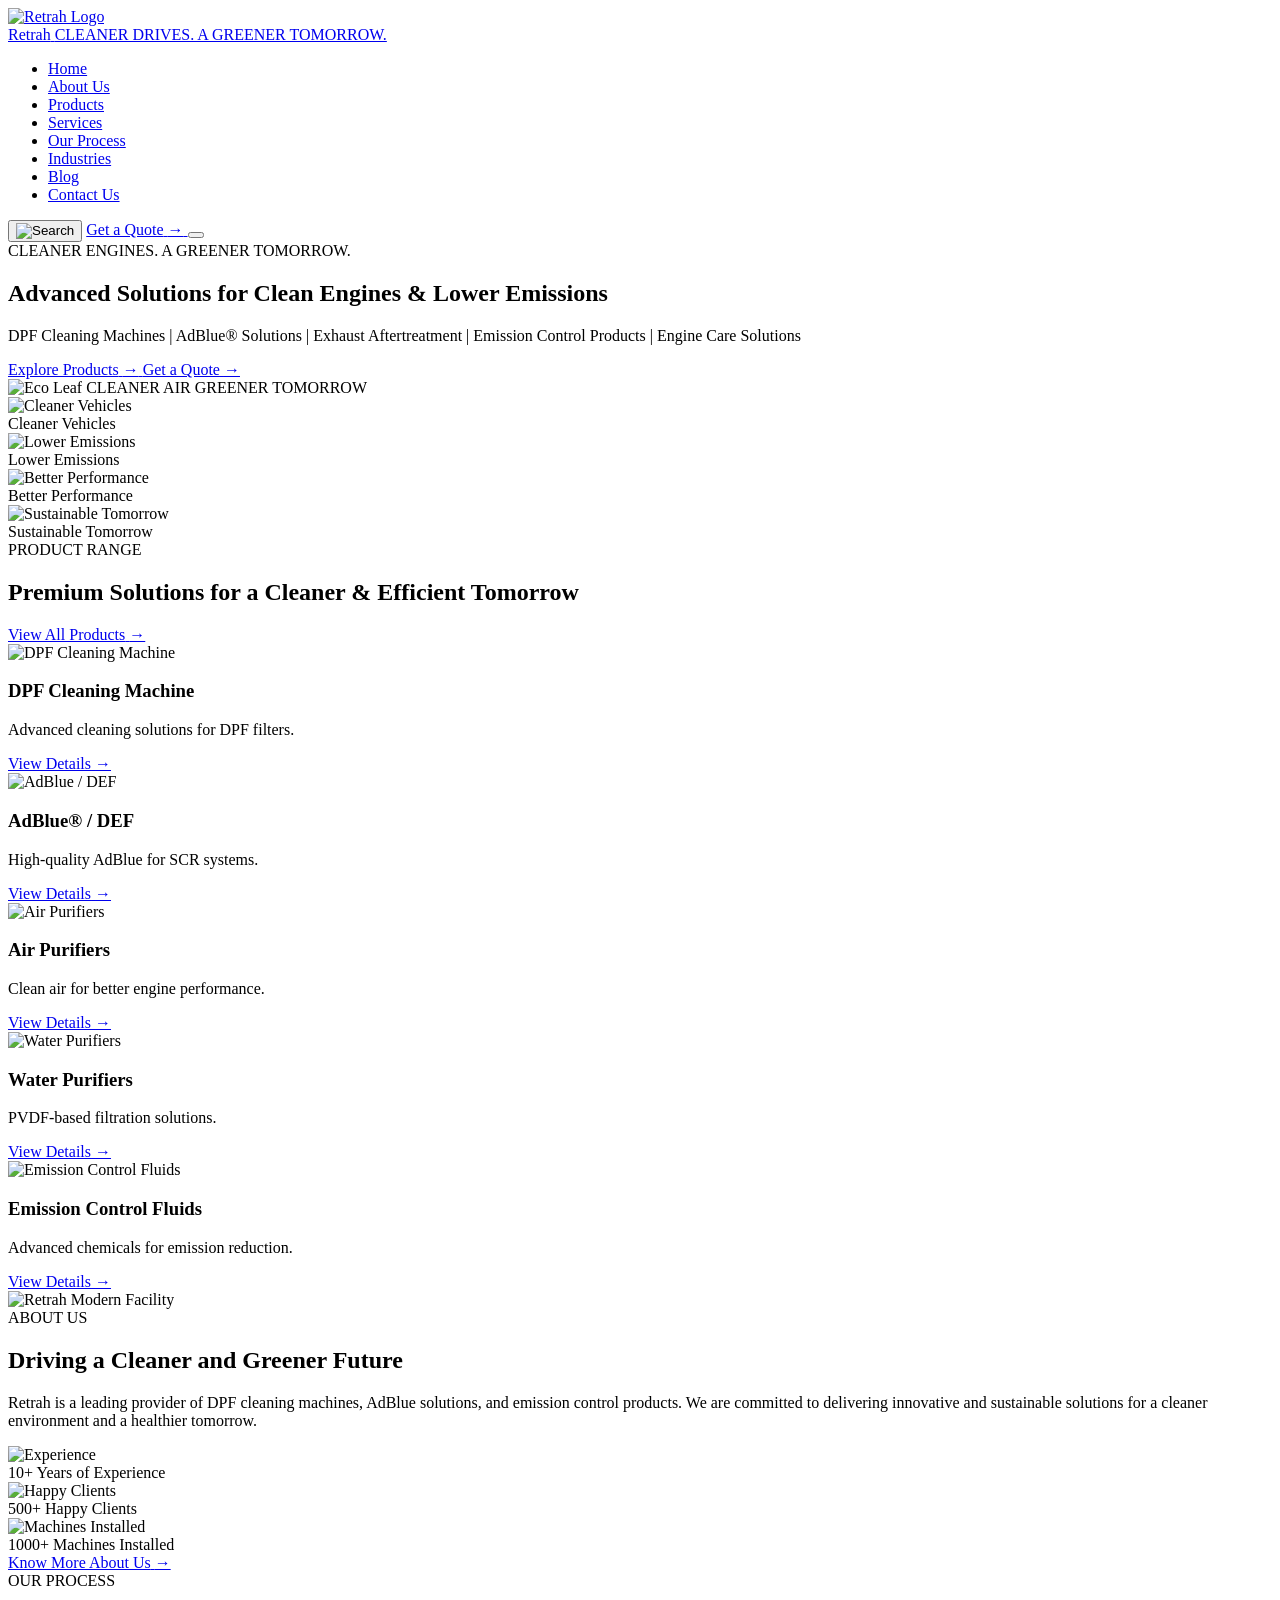
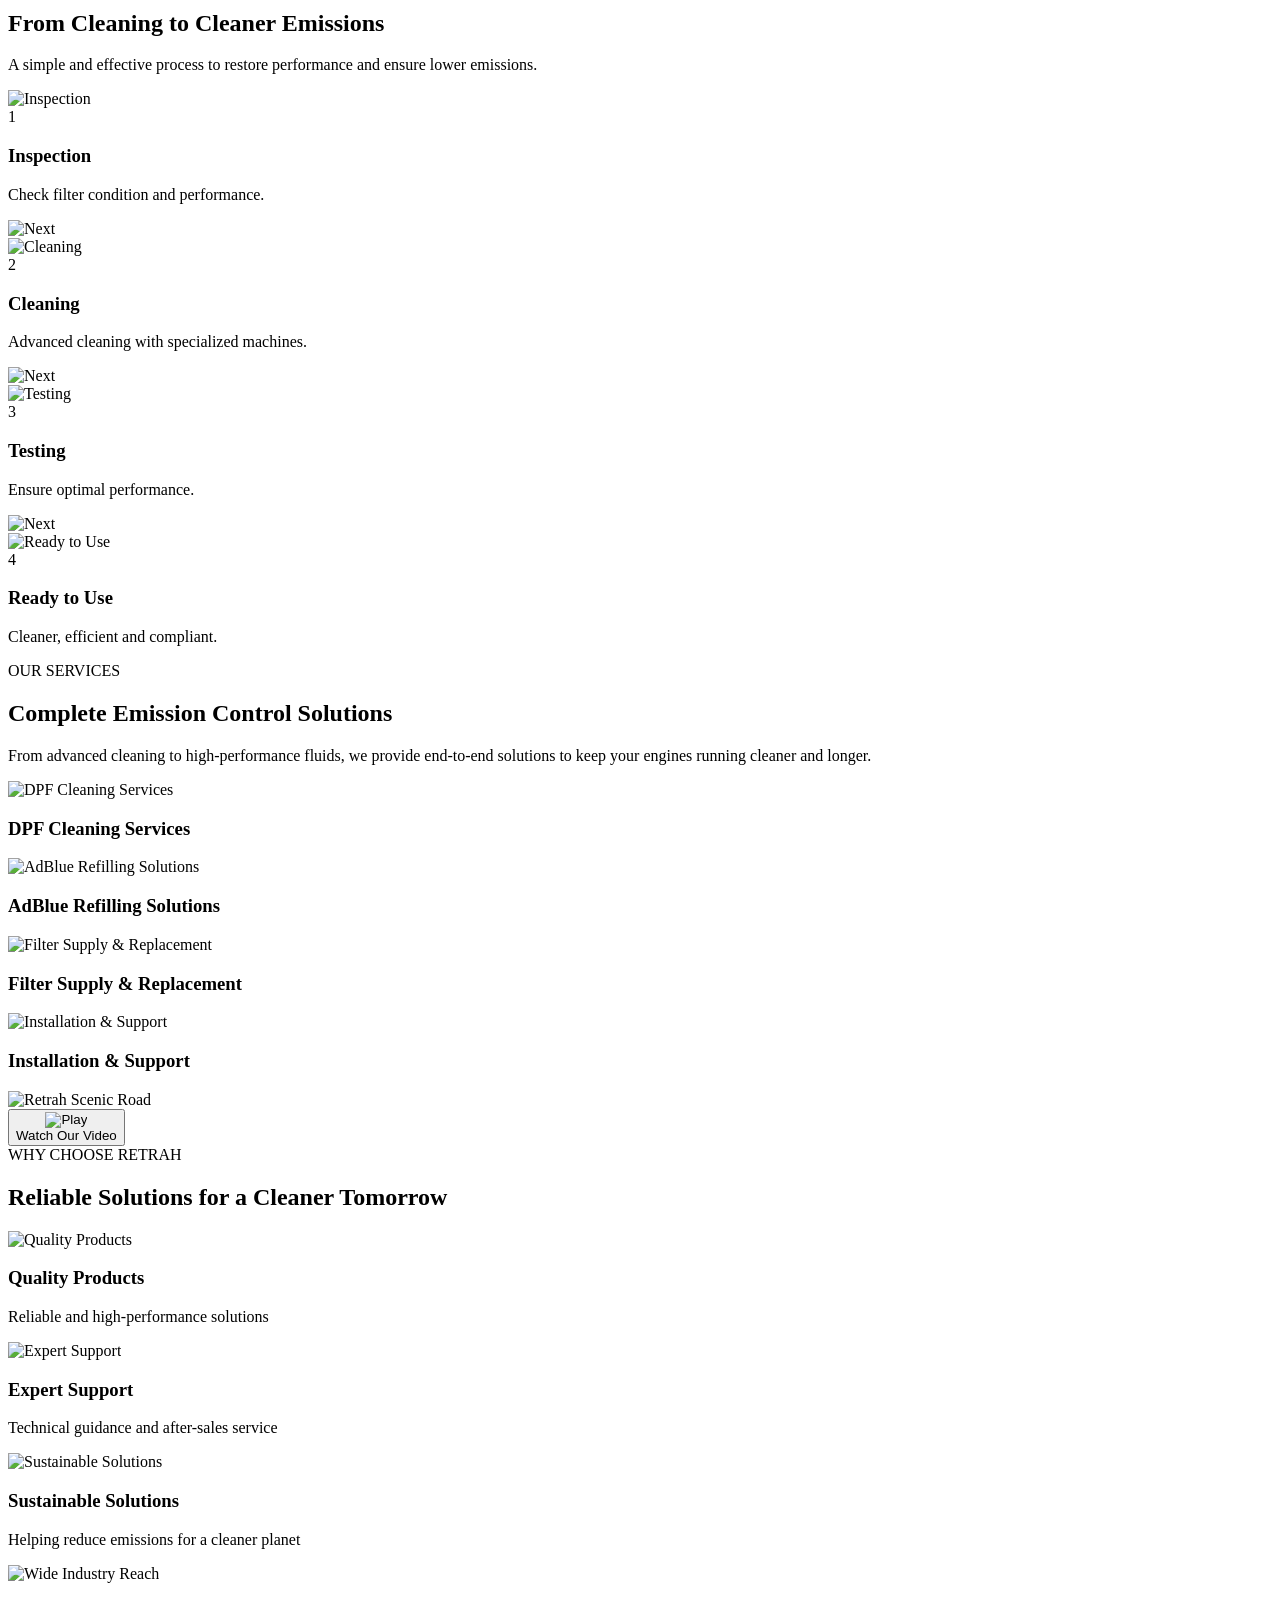
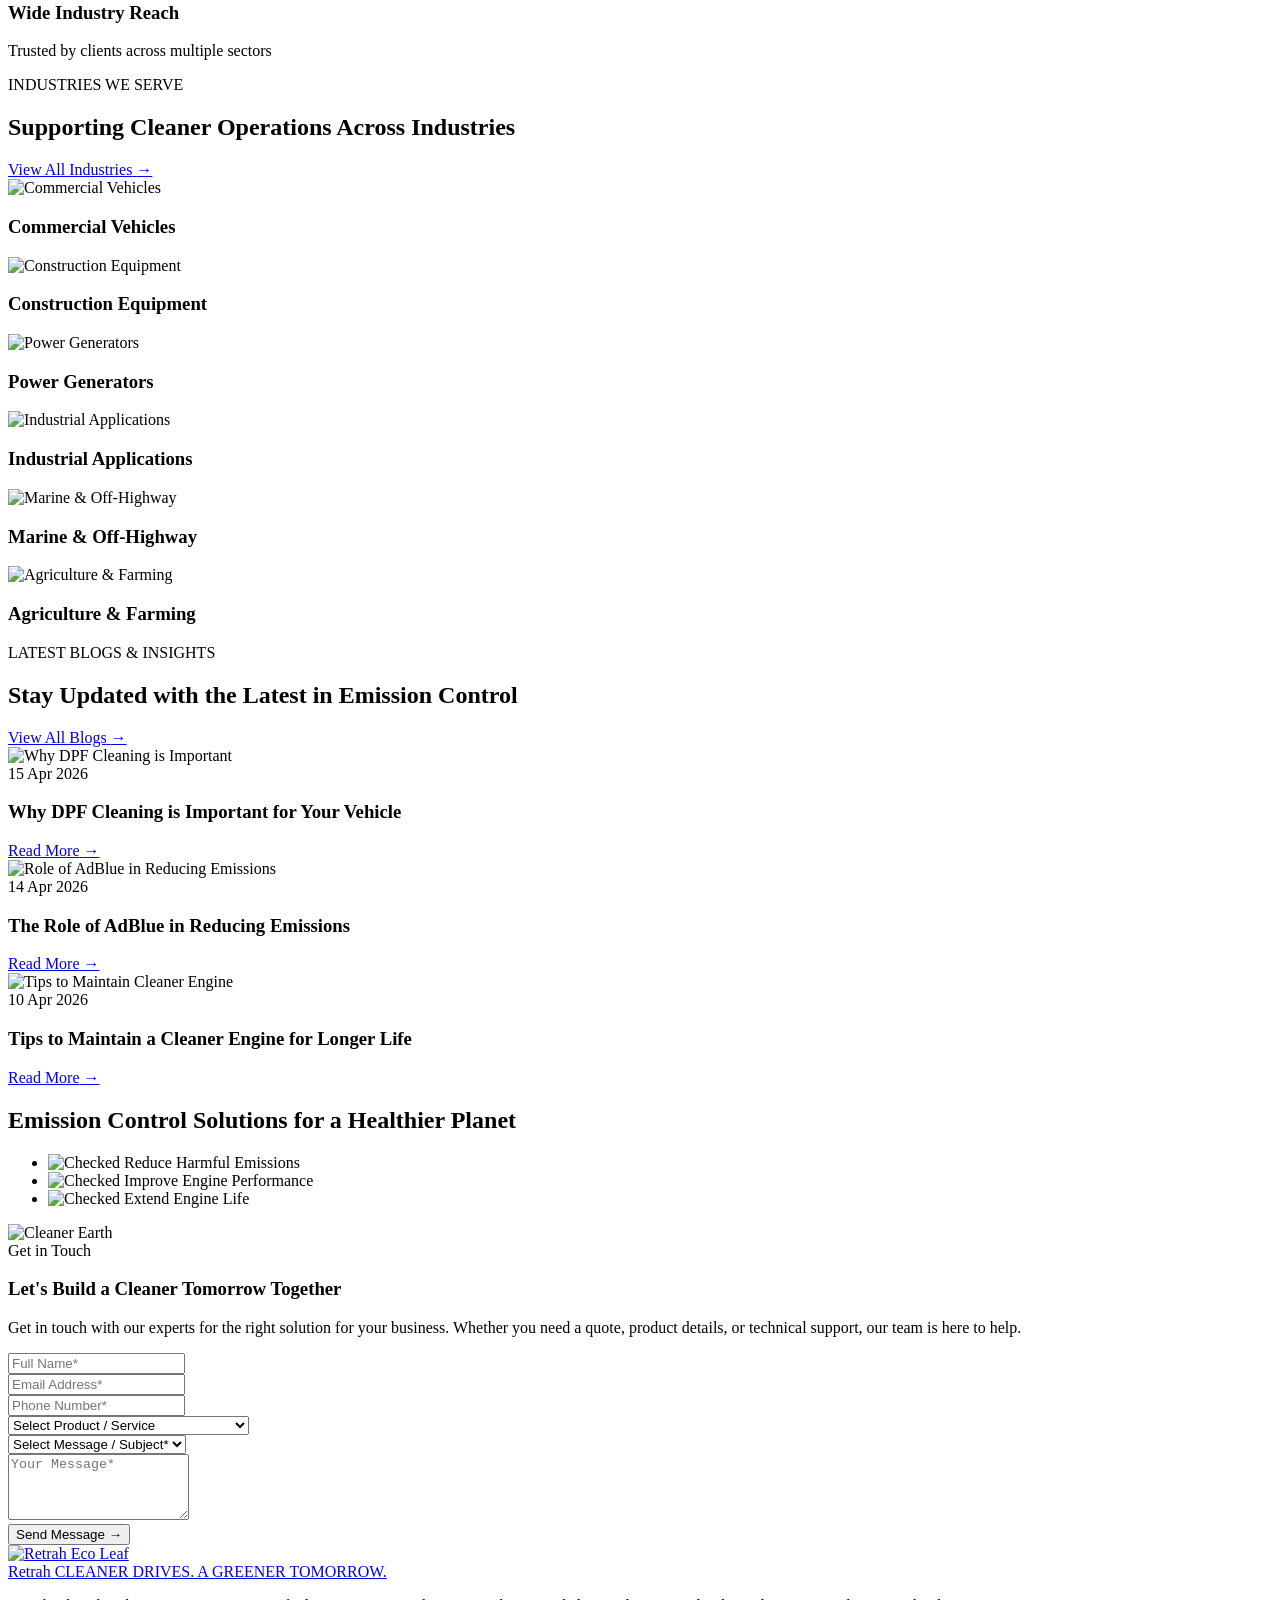
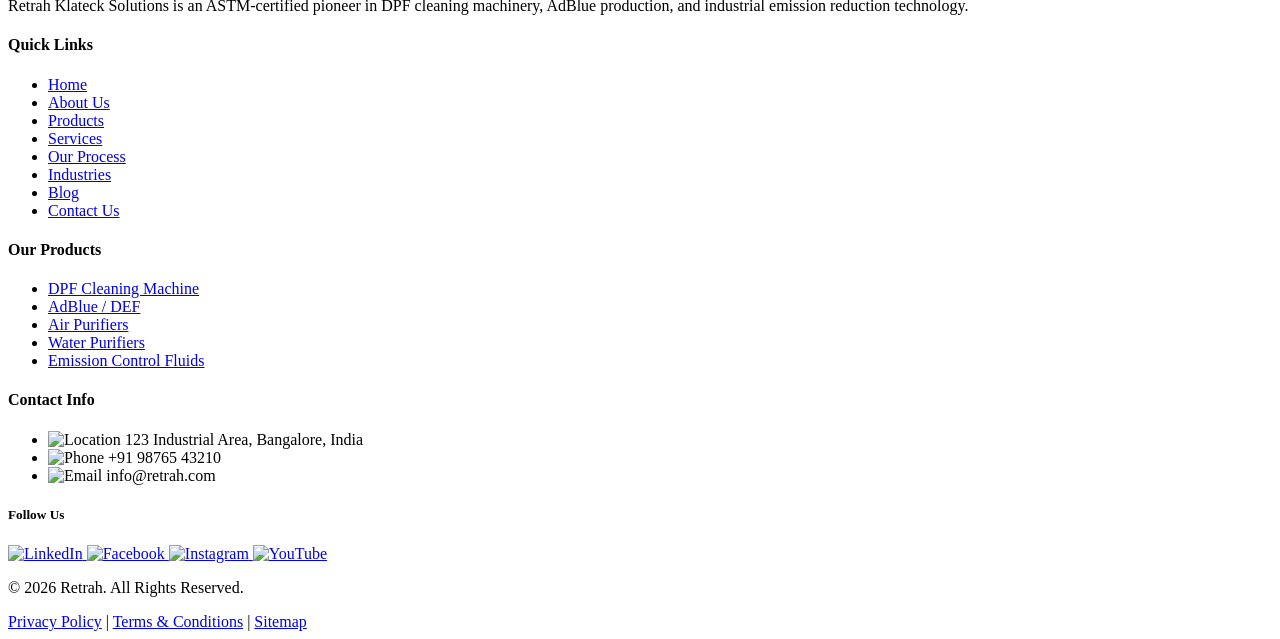
==== index.html @ 94167fcc "Initialize Retrah project" ====
<!DOCTYPE html>
<html lang="en">
<head>
    <meta charset="UTF-8">
<meta name="viewport" content="width=device-width, initial-scale=1.0">
<meta http-equiv="X-UA-Compatible" content="IE=edge">
<title>Retrah - Advanced Emission Control & DPF Cleaning Solutions</title>
<meta name="description" content="Retrah is a leading provider of DPF cleaning machines, AdBlue solutions, and emission control products for commercial vehicles and industrial equipment.">
<meta name="keywords" content="DPF Cleaning Machine, AdBlue DEF, Emission Control Fluids, Industrial Air Purifiers, PVDF Water Purifiers, Exhaust Aftertreatment">

<!-- Google Fonts -->
<link rel="preconnect" href="https://fonts.googleapis.com">
<link rel="preconnect" href="https://fonts.gstatic.com" crossorigin>
<link href="https://fonts.googleapis.com/css2?family=Plus+Jakarta+Sans:wght@400;500;600;700;800&display=swap" rel="stylesheet">

<!-- Main Stylesheets -->
<link rel="stylesheet" href="css/style.css">
<link rel="stylesheet" href="css/responsive.css">

</head>
<body>
    <div class="main-wrapper">
        <header class="site-header">
    <div class="fluid-container">
        <div class="inner-wrapper header-flex">
            <a href="index.shtml" class="brand-logo" aria-label="Retrah Home">
                <img src="images/logo-leaf.png" alt="Retrah Logo" class="brand-icon">
                <div class="brand-text">
                    <span class="brand-name">Retrah</span>
                    <span class="brand-tagline">CLEANER DRIVES. A GREENER TOMORROW.</span>
                </div>
            </a>

            <nav class="main-nav" id="mainNav">
                <ul class="nav-list flex-nav">
                    <li class="nav-item active"><a href="index.shtml" class="nav-link">Home</a></li>
                    <li class="nav-item"><a href="#about" class="nav-link">About Us</a></li>
                    <li class="nav-item"><a href="#products" class="nav-link">Products</a></li>
                    <li class="nav-item"><a href="#services" class="nav-link">Services</a></li>
                    <li class="nav-item"><a href="#process" class="nav-link">Our Process</a></li>
                    <li class="nav-item"><a href="#industries" class="nav-link">Industries</a></li>
                    <li class="nav-item"><a href="#blog" class="nav-link">Blog</a></li>
                    <li class="nav-item"><a href="#contact" class="nav-link">Contact Us</a></li>
                </ul>
            </nav>

            <div class="header-actions flex-actions">
                <button type="button" class="btn-search" aria-label="Search">
                    <img src="images/icon-search.png" alt="Search" class="action-icon">
                </button>
                <a href="#contact" class="btn btn-primary btn-quote">
                    <span>Get a Quote</span>
                    <span class="btn-arrow">&rarr;</span>
                </a>
                <button class="mobile-toggle" id="mobileToggle" aria-label="Toggle Navigation">
                    <span></span>
                    <span></span>
                    <span></span>
                </button>
            </div>
        </div>
    </div>
</header>


        <main id="main-content">
            <!-- ================= HERO SECTION ================= -->
            <section class="hero-section" id="hero">
                <div class="hero-bg-overlay"></div>
                <div class="fluid-container">
                    <div class="inner-wrapper hero-inner">
                        <div class="hero-content">
                            <span class="section-tag hero-tag">CLEANER ENGINES. A GREENER TOMORROW.</span>
                            <h1 class="hero-title">
                                Advanced Solutions for <span class="highlight-green">Clean Engines &amp; Lower Emissions</span>
                            </h1>
                            <p class="hero-subtitle">
                                DPF Cleaning Machines | AdBlue&reg; Solutions | Exhaust Aftertreatment | Emission Control Products | Engine Care Solutions
                            </p>
                            <div class="hero-btns flex-row">
                                <a href="#products" class="btn btn-primary">
                                    <span>Explore Products</span>
                                    <span class="btn-arrow">&rarr;</span>
                                </a>
                                <a href="#contact" class="btn btn-outline-white">
                                    <span>Get a Quote</span>
                                    <span class="btn-arrow">&rarr;</span>
                                </a>
                            </div>
                        </div>

                        <!-- Hero Floating Badge -->
                        <div class="hero-badge-wrap">
                            <div class="clean-badge">
                                <img src="images/icon-eco-green.png" alt="Eco Leaf" class="badge-leaf-icon">
                                <span class="badge-line-1">CLEANER</span>
                                <span class="badge-line-2">AIR</span>
                                <span class="badge-line-3">GREENER</span>
                                <span class="badge-line-4">TOMORROW</span>
                            </div>
                        </div>
                    </div>

                    <!-- Hero Feature Pills -->
                    <div class="inner-wrapper">
                        <div class="hero-features-bar flex-row">
                            <div class="feature-pill flex-row">
                                <div class="pill-icon-wrap">
                                    <img src="images/icon-truck-green.png" alt="Cleaner Vehicles" class="pill-icon">
                                </div>
                                <div class="pill-text">
                                    <span class="pill-title">Cleaner Vehicles</span>
                                </div>
                            </div>

                            <div class="feature-pill flex-row">
                                <div class="pill-icon-wrap">
                                    <img src="images/icon-emission-green.png" alt="Lower Emissions" class="pill-icon">
                                </div>
                                <div class="pill-text">
                                    <span class="pill-title">Lower Emissions</span>
                                </div>
                            </div>

                            <div class="feature-pill flex-row">
                                <div class="pill-icon-wrap">
                                    <img src="images/icon-chart-green.png" alt="Better Performance" class="pill-icon">
                                </div>
                                <div class="pill-text">
                                    <span class="pill-title">Better Performance</span>
                                </div>
                            </div>

                            <div class="feature-pill flex-row">
                                <div class="pill-icon-wrap">
                                    <img src="images/icon-eco-green.png" alt="Sustainable Tomorrow" class="pill-icon">
                                </div>
                                <div class="pill-text">
                                    <span class="pill-title">Sustainable Tomorrow</span>
                                </div>
                            </div>
                        </div>
                    </div>
                </div>
            </section>

            <!-- ================= PRODUCT RANGE SECTION ================= -->
            <section class="section-spacing products-section" id="products">
                <div class="fluid-container">
                    <div class="inner-wrapper">
                        <div class="section-header-row flex-between">
                            <div class="section-title-wrap">
                                <span class="section-tag">PRODUCT RANGE</span>
                                <h2 class="section-heading">Premium Solutions for a Cleaner &amp; Efficient Tomorrow</h2>
                            </div>
                            <a href="#contact" class="link-arrow">
                                <span>View All Products</span>
                                <span class="arrow">&rarr;</span>
                            </a>
                        </div>

                        <!-- 5 Product Cards -->
                        <div class="products-grid flex-row">
                            <!-- Card 1 -->
                            <div class="product-card flex-column">
                                <div class="product-thumb">
                                    <img src="images/product-dpf.jpg" alt="DPF Cleaning Machine" class="product-img">
                                </div>
                                <div class="product-body flex-column">
                                    <h3 class="product-title">DPF Cleaning Machine</h3>
                                    <p class="product-desc">Advanced cleaning solutions for DPF filters.</p>
                                    <a href="#contact" class="card-link">
                                        <span>View Details</span>
                                        <span class="arrow">&rarr;</span>
                                    </a>
                                </div>
                            </div>

                            <!-- Card 2 -->
                            <div class="product-card flex-column">
                                <div class="product-thumb">
                                    <img src="images/product-adblue.jpg" alt="AdBlue / DEF" class="product-img">
                                </div>
                                <div class="product-body flex-column">
                                    <h3 class="product-title">AdBlue&reg; / DEF</h3>
                                    <p class="product-desc">High-quality AdBlue for SCR systems.</p>
                                    <a href="#contact" class="card-link">
                                        <span>View Details</span>
                                        <span class="arrow">&rarr;</span>
                                    </a>
                                </div>
                            </div>

                            <!-- Card 3 -->
                            <div class="product-card flex-column">
                                <div class="product-thumb">
                                    <img src="images/product-air-filter.jpg" alt="Air Purifiers" class="product-img">
                                </div>
                                <div class="product-body flex-column">
                                    <h3 class="product-title">Air Purifiers</h3>
                                    <p class="product-desc">Clean air for better engine performance.</p>
                                    <a href="#contact" class="card-link">
                                        <span>View Details</span>
                                        <span class="arrow">&rarr;</span>
                                    </a>
                                </div>
                            </div>

                            <!-- Card 4 -->
                            <div class="product-card flex-column">
                                <div class="product-thumb">
                                    <img src="images/product-water.jpg" alt="Water Purifiers" class="product-img">
                                </div>
                                <div class="product-body flex-column">
                                    <h3 class="product-title">Water Purifiers</h3>
                                    <p class="product-desc">PVDF-based filtration solutions.</p>
                                    <a href="#contact" class="card-link">
                                        <span>View Details</span>
                                        <span class="arrow">&rarr;</span>
                                    </a>
                                </div>
                            </div>

                            <!-- Card 5 -->
                            <div class="product-card flex-column">
                                <div class="product-thumb">
                                    <img src="images/product-fluids.jpg" alt="Emission Control Fluids" class="product-img">
                                </div>
                                <div class="product-body flex-column">
                                    <h3 class="product-title">Emission Control Fluids</h3>
                                    <p class="product-desc">Advanced chemicals for emission reduction.</p>
                                    <a href="#contact" class="card-link">
                                        <span>View Details</span>
                                        <span class="arrow">&rarr;</span>
                                    </a>
                                </div>
                            </div>
                        </div>
                    </div>
                </div>
            </section>

            <!-- ================= ABOUT US SECTION ================= -->
            <section class="section-spacing about-section" id="about">
                <div class="fluid-container">
                    <div class="inner-wrapper about-inner flex-row">
                        <!-- Left Image -->
                        <div class="about-image-wrap">
                            <img src="images/about-factory.jpg" alt="Retrah Modern Facility" class="about-img">
                        </div>

                        <!-- Right Info -->
                        <div class="about-content flex-column">
                            <span class="section-tag">ABOUT US</span>
                            <h2 class="section-heading">Driving a Cleaner and Greener Future</h2>
                            <p class="about-description">
                                Retrah is a leading provider of DPF cleaning machines, AdBlue solutions, and emission control products. We are committed to delivering innovative and sustainable solutions for a cleaner environment and a healthier tomorrow.
                            </p>

                            <!-- 3 Stats -->
                            <div class="about-stats flex-row">
                                <div class="stat-item flex-row">
                                    <div class="stat-icon-wrap">
                                        <img src="images/icon-trophy.png" alt="Experience" class="stat-icon">
                                    </div>
                                    <div class="stat-info">
                                        <span class="stat-number">10+</span>
                                        <span class="stat-label">Years of Experience</span>
                                    </div>
                                </div>

                                <div class="stat-item flex-row">
                                    <div class="stat-icon-wrap">
                                        <img src="images/icon-users.png" alt="Happy Clients" class="stat-icon">
                                    </div>
                                    <div class="stat-info">
                                        <span class="stat-number">500+</span>
                                        <span class="stat-label">Happy Clients</span>
                                    </div>
                                </div>

                                <div class="stat-item flex-row">
                                    <div class="stat-icon-wrap">
                                        <img src="images/icon-machines.png" alt="Machines Installed" class="stat-icon">
                                    </div>
                                    <div class="stat-info">
                                        <span class="stat-number">1000+</span>
                                        <span class="stat-label">Machines Installed</span>
                                    </div>
                                </div>
                            </div>

                            <div class="about-btn-wrap">
                                <a href="#contact" class="btn btn-primary">
                                    <span>Know More About Us</span>
                                    <span class="btn-arrow">&rarr;</span>
                                </a>
                            </div>
                        </div>
                    </div>
                </div>
            </section>

            <!-- ================= OUR PROCESS SECTION ================= -->
            <section class="section-spacing process-section" id="process">
                <div class="fluid-container">
                    <div class="inner-wrapper">
                        <div class="process-header text-center">
                            <span class="section-tag tag-white">OUR PROCESS</span>
                            <h2 class="section-heading text-white">From Cleaning to Cleaner Emissions</h2>
                            <p class="section-subheading text-white-dim">
                                A simple and effective process to restore performance and ensure lower emissions.
                            </p>
                        </div>

                        <!-- 4 Step Cards with Arrows -->
                        <div class="process-steps-wrap flex-row">
                            <!-- Step 1 -->
                            <div class="process-step-item flex-column">
                                <div class="step-icon-circle">
                                    <img src="images/icon-inspection.png" alt="Inspection" class="step-icon">
                                </div>
                                <div class="step-content">
                                    <div class="step-num-title flex-row">
                                        <span class="step-num">1</span>
                                        <h3 class="step-title">Inspection</h3>
                                    </div>
                                    <p class="step-desc">Check filter condition and performance.</p>
                                </div>
                            </div>

                            <div class="step-arrow-wrap">
                                <img src="images/icon-arrow-white.png" alt="Next" class="step-arrow">
                            </div>

                            <!-- Step 2 -->
                            <div class="process-step-item flex-column">
                                <div class="step-icon-circle">
                                    <img src="images/icon-cleaning.png" alt="Cleaning" class="step-icon">
                                </div>
                                <div class="step-content">
                                    <div class="step-num-title flex-row">
                                        <span class="step-num">2</span>
                                        <h3 class="step-title">Cleaning</h3>
                                    </div>
                                    <p class="step-desc">Advanced cleaning with specialized machines.</p>
                                </div>
                            </div>

                            <div class="step-arrow-wrap">
                                <img src="images/icon-arrow-white.png" alt="Next" class="step-arrow">
                            </div>

                            <!-- Step 3 -->
                            <div class="process-step-item flex-column">
                                <div class="step-icon-circle">
                                    <img src="images/icon-testing.png" alt="Testing" class="step-icon">
                                </div>
                                <div class="step-content">
                                    <div class="step-num-title flex-row">
                                        <span class="step-num">3</span>
                                        <h3 class="step-title">Testing</h3>
                                    </div>
                                    <p class="step-desc">Ensure optimal performance.</p>
                                </div>
                            </div>

                            <div class="step-arrow-wrap">
                                <img src="images/icon-arrow-white.png" alt="Next" class="step-arrow">
                            </div>

                            <!-- Step 4 -->
                            <div class="process-step-item flex-column">
                                <div class="step-icon-circle">
                                    <img src="images/icon-ready.png" alt="Ready to Use" class="step-icon">
                                </div>
                                <div class="step-content">
                                    <div class="step-num-title flex-row">
                                        <span class="step-num">4</span>
                                        <h3 class="step-title">Ready to Use</h3>
                                    </div>
                                    <p class="step-desc">Cleaner, efficient and compliant.</p>
                                </div>
                            </div>
                        </div>
                    </div>
                </div>
            </section>

            <!-- ================= OUR SERVICES SECTION ================= -->
            <section class="section-spacing services-section" id="services">
                <div class="fluid-container">
                    <div class="inner-wrapper">
                        <div class="section-title-wrap">
                            <span class="section-tag">OUR SERVICES</span>
                            <h2 class="section-heading">Complete Emission Control Solutions</h2>
                            <p class="section-subheading">
                                From advanced cleaning to high-performance fluids, we provide end-to-end solutions to keep your engines running cleaner and longer.
                            </p>
                        </div>

                        <!-- 4 Service Cards -->
                        <div class="services-grid flex-row">
                            <div class="service-card flex-column">
                                <div class="service-thumb">
                                    <img src="images/service-dpf.jpg" alt="DPF Cleaning Services" class="service-img">
                                </div>
                                <div class="service-body">
                                    <h3 class="service-title">DPF Cleaning Services</h3>
                                </div>
                            </div>

                            <div class="service-card flex-column">
                                <div class="service-thumb">
                                    <img src="images/service-adblue.jpg" alt="AdBlue Refilling Solutions" class="service-img">
                                </div>
                                <div class="service-body">
                                    <h3 class="service-title">AdBlue Refilling Solutions</h3>
                                </div>
                            </div>

                            <div class="service-card flex-column">
                                <div class="service-thumb">
                                    <img src="images/service-filter.jpg" alt="Filter Supply & Replacement" class="service-img">
                                </div>
                                <div class="service-body">
                                    <h3 class="service-title">Filter Supply &amp; Replacement</h3>
                                </div>
                            </div>

                            <div class="service-card flex-column">
                                <div class="service-thumb">
                                    <img src="images/service-installation.jpg" alt="Installation & Support" class="service-img">
                                </div>
                                <div class="service-body">
                                    <h3 class="service-title">Installation &amp; Support</h3>
                                </div>
                            </div>
                        </div>
                    </div>
                </div>
            </section>

            <!-- ================= WHY CHOOSE RETRAH SECTION ================= -->
            <section class="section-spacing why-choose-section" id="why-choose">
                <div class="fluid-container">
                    <div class="inner-wrapper why-inner flex-row">
                        <!-- Left Video Block -->
                        <div class="video-card-wrap">
                            <div class="video-card">
                                <img src="images/video-road.jpg" alt="Retrah Scenic Road" class="video-bg-img">
                                <div class="video-overlay flex-center">
                                    <button type="button" class="btn-video-play flex-row" aria-label="Watch Our Video">
                                        <div class="play-circle">
                                            <img src="images/icon-play.png" alt="Play" class="play-icon">
                                        </div>
                                        <span class="play-text">Watch Our Video</span>
                                    </button>
                                </div>
                            </div>
                        </div>

                        <!-- Right 4 Benefit Blocks -->
                        <div class="why-content flex-column">
                            <div class="section-title-wrap">
                                <span class="section-tag">WHY CHOOSE RETRAH</span>
                                <h2 class="section-heading">Reliable Solutions for a Cleaner Tomorrow</h2>
                            </div>

                            <div class="why-features-grid flex-row">
                                <!-- Feature 1 -->
                                <div class="why-item flex-column">
                                    <div class="why-icon-wrap">
                                        <img src="images/icon-quality.png" alt="Quality Products" class="why-icon">
                                    </div>
                                    <h3 class="why-item-title">Quality Products</h3>
                                    <p class="why-item-desc">Reliable and high-performance solutions</p>
                                </div>

                                <!-- Feature 2 -->
                                <div class="why-item flex-column">
                                    <div class="why-icon-wrap">
                                        <img src="images/icon-support.png" alt="Expert Support" class="why-icon">
                                    </div>
                                    <h3 class="why-item-title">Expert Support</h3>
                                    <p class="why-item-desc">Technical guidance and after-sales service</p>
                                </div>

                                <!-- Feature 3 -->
                                <div class="why-item flex-column">
                                    <div class="why-icon-wrap">
                                        <img src="images/icon-sustainable.png" alt="Sustainable Solutions" class="why-icon">
                                    </div>
                                    <h3 class="why-item-title">Sustainable Solutions</h3>
                                    <p class="why-item-desc">Helping reduce emissions for a cleaner planet</p>
                                </div>

                                <!-- Feature 4 -->
                                <div class="why-item flex-column">
                                    <div class="why-icon-wrap">
                                        <img src="images/icon-globe.png" alt="Wide Industry Reach" class="why-icon">
                                    </div>
                                    <h3 class="why-item-title">Wide Industry Reach</h3>
                                    <p class="why-item-desc">Trusted by clients across multiple sectors</p>
                                </div>
                            </div>
                        </div>
                    </div>
                </div>
            </section>

            <!-- ================= INDUSTRIES WE SERVE SECTION ================= -->
            <section class="section-spacing industries-section" id="industries">
                <div class="fluid-container">
                    <div class="inner-wrapper">
                        <div class="section-header-row flex-between">
                            <div class="section-title-wrap">
                                <span class="section-tag">INDUSTRIES WE SERVE</span>
                                <h2 class="section-heading">Supporting Cleaner Operations Across Industries</h2>
                            </div>
                            <a href="#contact" class="link-arrow">
                                <span>View All Industries</span>
                                <span class="arrow">&rarr;</span>
                            </a>
                        </div>

                        <!-- 6 Industries Grid -->
                        <div class="industries-grid flex-row">
                            <div class="industry-card flex-column">
                                <div class="industry-thumb">
                                    <img src="images/industry-truck.jpg" alt="Commercial Vehicles" class="industry-img">
                                </div>
                                <h3 class="industry-title">Commercial Vehicles</h3>
                            </div>

                            <div class="industry-card flex-column">
                                <div class="industry-thumb">
                                    <img src="images/industry-construction.jpg" alt="Construction Equipment" class="industry-img">
                                </div>
                                <h3 class="industry-title">Construction Equipment</h3>
                            </div>

                            <div class="industry-card flex-column">
                                <div class="industry-thumb">
                                    <img src="images/industry-generator.jpg" alt="Power Generators" class="industry-img">
                                </div>
                                <h3 class="industry-title">Power Generators</h3>
                            </div>

                            <div class="industry-card flex-column">
                                <div class="industry-thumb">
                                    <img src="images/industry-industrial.jpg" alt="Industrial Applications" class="industry-img">
                                </div>
                                <h3 class="industry-title">Industrial Applications</h3>
                            </div>

                            <div class="industry-card flex-column">
                                <div class="industry-thumb">
                                    <img src="images/industry-marine.jpg" alt="Marine & Off-Highway" class="industry-img">
                                </div>
                                <h3 class="industry-title">Marine &amp; Off-Highway</h3>
                            </div>

                            <div class="industry-card flex-column">
                                <div class="industry-thumb">
                                    <img src="images/industry-agriculture.jpg" alt="Agriculture & Farming" class="industry-img">
                                </div>
                                <h3 class="industry-title">Agriculture &amp; Farming</h3>
                            </div>
                        </div>
                    </div>
                </div>
            </section>

            <!-- ================= LATEST BLOGS & INSIGHTS SECTION ================= -->
            <section class="section-spacing blogs-section" id="blog">
                <div class="fluid-container">
                    <div class="inner-wrapper">
                        <div class="section-header-row flex-between">
                            <div class="section-title-wrap">
                                <span class="section-tag">LATEST BLOGS &amp; INSIGHTS</span>
                                <h2 class="section-heading">Stay Updated with the Latest in Emission Control</h2>
                            </div>
                            <a href="#blog" class="link-arrow">
                                <span>View All Blogs</span>
                                <span class="arrow">&rarr;</span>
                            </a>
                        </div>

                        <!-- 3 Blog Cards -->
                        <div class="blogs-grid flex-row">
                            <!-- Blog 1 -->
                            <article class="blog-card flex-column">
                                <div class="blog-thumb">
                                    <img src="images/blog-1.jpg" alt="Why DPF Cleaning is Important" class="blog-img">
                                </div>
                                <div class="blog-body flex-column">
                                    <span class="blog-date">15 Apr 2026</span>
                                    <h3 class="blog-title">Why DPF Cleaning is Important for Your Vehicle</h3>
                                    <a href="#contact" class="card-link">
                                        <span>Read More</span>
                                        <span class="arrow">&rarr;</span>
                                    </a>
                                </div>
                            </article>

                            <!-- Blog 2 -->
                            <article class="blog-card flex-column">
                                <div class="blog-thumb">
                                    <img src="images/blog-2.jpg" alt="Role of AdBlue in Reducing Emissions" class="blog-img">
                                </div>
                                <div class="blog-body flex-column">
                                    <span class="blog-date">14 Apr 2026</span>
                                    <h3 class="blog-title">The Role of AdBlue in Reducing Emissions</h3>
                                    <a href="#contact" class="card-link">
                                        <span>Read More</span>
                                        <span class="arrow">&rarr;</span>
                                    </a>
                                </div>
                            </article>

                            <!-- Blog 3 -->
                            <article class="blog-card flex-column">
                                <div class="blog-thumb">
                                    <img src="images/blog-3.jpg" alt="Tips to Maintain Cleaner Engine" class="blog-img">
                                </div>
                                <div class="blog-body flex-column">
                                    <span class="blog-date">10 Apr 2026</span>
                                    <h3 class="blog-title">Tips to Maintain a Cleaner Engine for Longer Life</h3>
                                    <a href="#contact" class="card-link">
                                        <span>Read More</span>
                                        <span class="arrow">&rarr;</span>
                                    </a>
                                </div>
                            </article>
                        </div>
                    </div>
                </div>
            </section>

            <!-- ================= CONTACT & PLANET CTA SECTION ================= -->
            <section class="section-spacing contact-cta-section" id="contact">
                <div class="fluid-container">
                    <div class="inner-wrapper contact-cta-inner flex-row">
                        <!-- Left Planet CTA Card -->
                        <div class="planet-cta-card flex-column">
                            <h2 class="planet-cta-title">Emission Control Solutions for a Healthier Planet</h2>
                            
                            <ul class="planet-checklist flex-column">
                                <li class="check-item flex-row">
                                    <img src="images/icon-check-green.png" alt="Checked" class="check-icon">
                                    <span>Reduce Harmful Emissions</span>
                                </li>
                                <li class="check-item flex-row">
                                    <img src="images/icon-check-green.png" alt="Checked" class="check-icon">
                                    <span>Improve Engine Performance</span>
                                </li>
                                <li class="check-item flex-row">
                                    <img src="images/icon-check-green.png" alt="Checked" class="check-icon">
                                    <span>Extend Engine Life</span>
                                </li>
                            </ul>

                            <div class="planet-earth-wrap">
                                <img src="images/cta-earth.jpg" alt="Cleaner Earth" class="planet-earth-img">
                            </div>
                        </div>

                        <!-- Right Contact Form Card -->
                        <div class="contact-form-card flex-column">
                            <div class="contact-header">
                                <span class="contact-tag">Get in Touch</span>
                                <h3 class="contact-title">Let's Build a Cleaner Tomorrow Together</h3>
                                <p class="contact-desc">
                                    Get in touch with our experts for the right solution for your business. Whether you need a quote, product details, or technical support, our team is here to help.
                                </p>
                            </div>

                            <form class="inquiry-form flex-column" id="quoteForm" onsubmit="event.preventDefault(); alert('Thank you! Your inquiry has been received. Our team will contact you shortly.');">
                                <div class="form-row flex-row">
                                    <div class="form-group flex-1">
                                        <input type="text" class="form-control" placeholder="Full Name*" required>
                                    </div>
                                    <div class="form-group flex-1">
                                        <input type="email" class="form-control" placeholder="Email Address*" required>
                                    </div>
                                    <div class="form-group flex-1">
                                        <input type="tel" class="form-control" placeholder="Phone Number*" required>
                                    </div>
                                </div>

                                <div class="form-row flex-row">
                                    <div class="form-group flex-1">
                                        <select class="form-control select-control" required>
                                            <option value="" disabled selected>Select Product / Service</option>
                                            <option value="dpf">DPF Cleaning Machine</option>
                                            <option value="adblue">AdBlue / DEF Manufacturing</option>
                                            <option value="air">Industrial Air Purifiers</option>
                                            <option value="water">PVDF Water Purifiers</option>
                                            <option value="chemicals">Emission Control Fluids &amp; Chemicals</option>
                                            <option value="service">DPF Cleaning &amp; Installation Service</option>
                                        </select>
                                    </div>
                                    <div class="form-group flex-1">
                                        <select class="form-control select-control" required>
                                            <option value="" disabled selected>Select Message / Subject*</option>
                                            <option value="quote">Request Quotation</option>
                                            <option value="demo">Product Demonstration</option>
                                            <option value="tech">Technical Support</option>
                                            <option value="partnership">Dealership &amp; Distribution</option>
                                        </select>
                                    </div>
                                </div>

                                <div class="form-group">
                                    <textarea class="form-control textarea-control" rows="4" placeholder="Your Message*" required></textarea>
                                </div>

                                <div class="form-submit-wrap">
                                    <button type="submit" class="btn btn-primary btn-submit">
                                        <span>Send Message</span>
                                        <span class="btn-arrow">&rarr;</span>
                                    </button>
                                </div>
                            </form>
                        </div>
                    </div>
                </div>
            </section>
        </main>

        <footer class="site-footer">
    <div class="fluid-container">
        <div class="inner-wrapper footer-flex">
            <!-- Col 1: Brand & Slogan -->
            <div class="footer-col footer-col-brand">
                <a href="index.shtml" class="brand-logo footer-logo" aria-label="Retrah">
                    <img src="images/logo-leaf.png" alt="Retrah Eco Leaf" class="brand-icon">
                    <div class="brand-text">
                        <span class="brand-name text-white">Retrah</span>
                        <span class="brand-tagline text-muted">CLEANER DRIVES. A GREENER TOMORROW.</span>
                    </div>
                </a>
                <p class="footer-desc">
                    Retrah Klateck Solutions is an ASTM-certified pioneer in DPF cleaning machinery, AdBlue production, and industrial emission reduction technology.
                </p>
            </div>

            <!-- Col 2: Quick Links -->
            <div class="footer-col">
                <h4 class="footer-title">Quick Links</h4>
                <ul class="footer-links flex-column">
                    <li><a href="index.shtml">Home</a></li>
                    <li><a href="#about">About Us</a></li>
                    <li><a href="#products">Products</a></li>
                    <li><a href="#services">Services</a></li>
                    <li><a href="#process">Our Process</a></li>
                    <li><a href="#industries">Industries</a></li>
                    <li><a href="#blog">Blog</a></li>
                    <li><a href="#contact">Contact Us</a></li>
                </ul>
            </div>

            <!-- Col 3: Our Products -->
            <div class="footer-col">
                <h4 class="footer-title">Our Products</h4>
                <ul class="footer-links flex-column">
                    <li><a href="#products">DPF Cleaning Machine</a></li>
                    <li><a href="#products">AdBlue / DEF</a></li>
                    <li><a href="#products">Air Purifiers</a></li>
                    <li><a href="#products">Water Purifiers</a></li>
                    <li><a href="#products">Emission Control Fluids</a></li>
                </ul>
            </div>

            <!-- Col 4: Contact & Social -->
            <div class="footer-col">
                <h4 class="footer-title">Contact Info</h4>
                <ul class="footer-contact flex-column">
                    <li class="contact-item">
                        <img src="images/icon-location.png" alt="Location" class="contact-icon">
                        <span>123 Industrial Area, Bangalore, India</span>
                    </li>
                    <li class="contact-item">
                        <img src="images/icon-phone.png" alt="Phone" class="contact-icon">
                        <span>+91 98765 43210</span>
                    </li>
                    <li class="contact-item">
                        <img src="images/icon-email.png" alt="Email" class="contact-icon">
                        <span>info@retrah.com</span>
                    </li>
                </ul>

                <div class="footer-social-wrap">
                    <h5 class="social-title">Follow Us</h5>
                    <div class="footer-social flex-row">
                        <a href="https://linkedin.com" target="_blank" rel="noopener" class="social-link" aria-label="LinkedIn">
                            <img src="images/icon-linkedin.png" alt="LinkedIn" class="social-icon">
                        </a>
                        <a href="https://facebook.com" target="_blank" rel="noopener" class="social-link" aria-label="Facebook">
                            <img src="images/icon-facebook.png" alt="Facebook" class="social-icon">
                        </a>
                        <a href="https://instagram.com" target="_blank" rel="noopener" class="social-link" aria-label="Instagram">
                            <img src="images/icon-instagram.png" alt="Instagram" class="social-icon">
                        </a>
                        <a href="https://youtube.com" target="_blank" rel="noopener" class="social-link" aria-label="YouTube">
                            <img src="images/icon-youtube.png" alt="YouTube" class="social-icon">
                        </a>
                    </div>
                </div>
            </div>
        </div>

        <!-- Subfooter -->
        <div class="sub-footer">
            <div class="inner-wrapper subfooter-flex">
                <p class="copyright-text">&copy; 2026 Retrah. All Rights Reserved.</p>
                <div class="legal-links flex-row">
                    <a href="#">Privacy Policy</a>
                    <span class="sep">|</span>
                    <a href="#">Terms &amp; Conditions</a>
                    <span class="sep">|</span>
                    <a href="#">Sitemap</a>
                </div>
            </div>
        </div>
    </div>
</footer>

    </div>

    <!-- Smooth Mobile Navigation Script -->
    <script>
        document.addEventListener('DOMContentLoaded', function () {
            const toggle = document.getElementById('mobileToggle');
            const nav = document.getElementById('mainNav');
            if (toggle && nav) {
                toggle.addEventListener('click', function () {
                    nav.classList.toggle('nav-active');
                    toggle.classList.toggle('is-open');
                });
            }
        });
    </script>
</body>
</html>
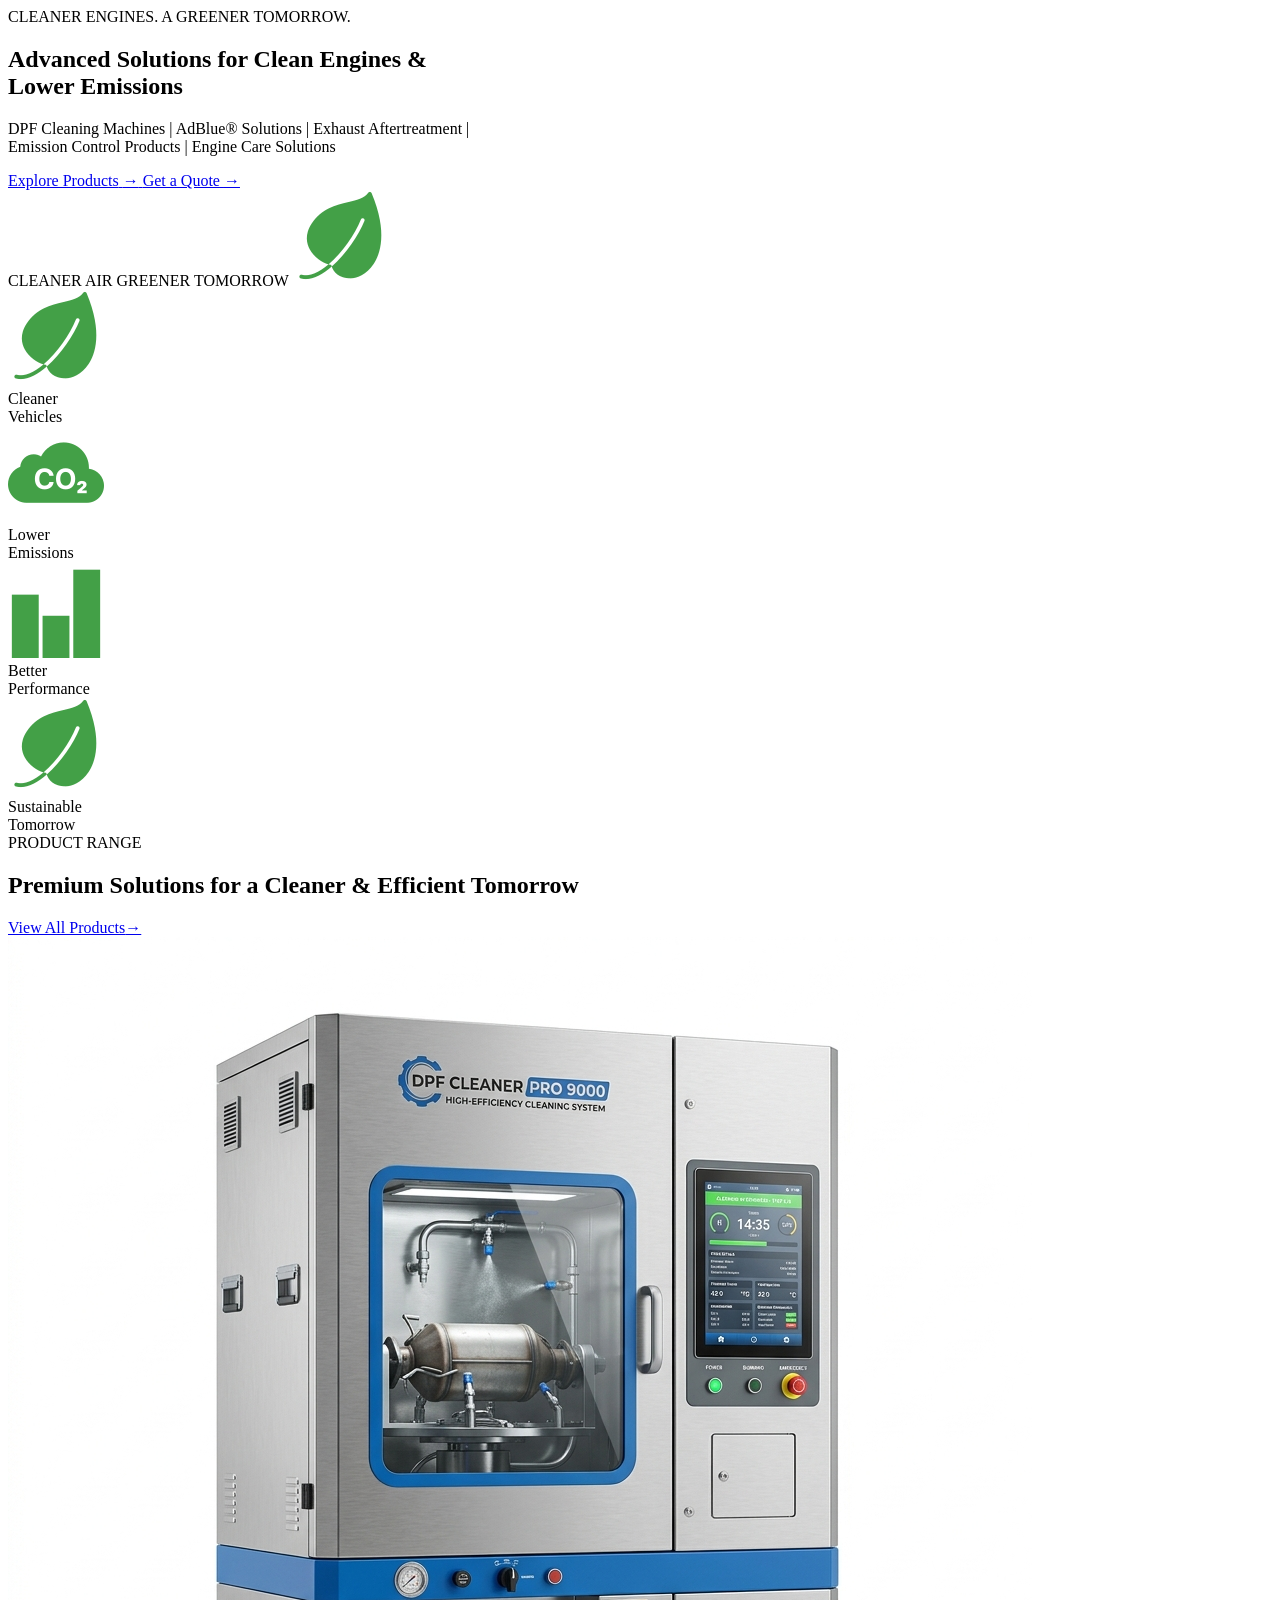
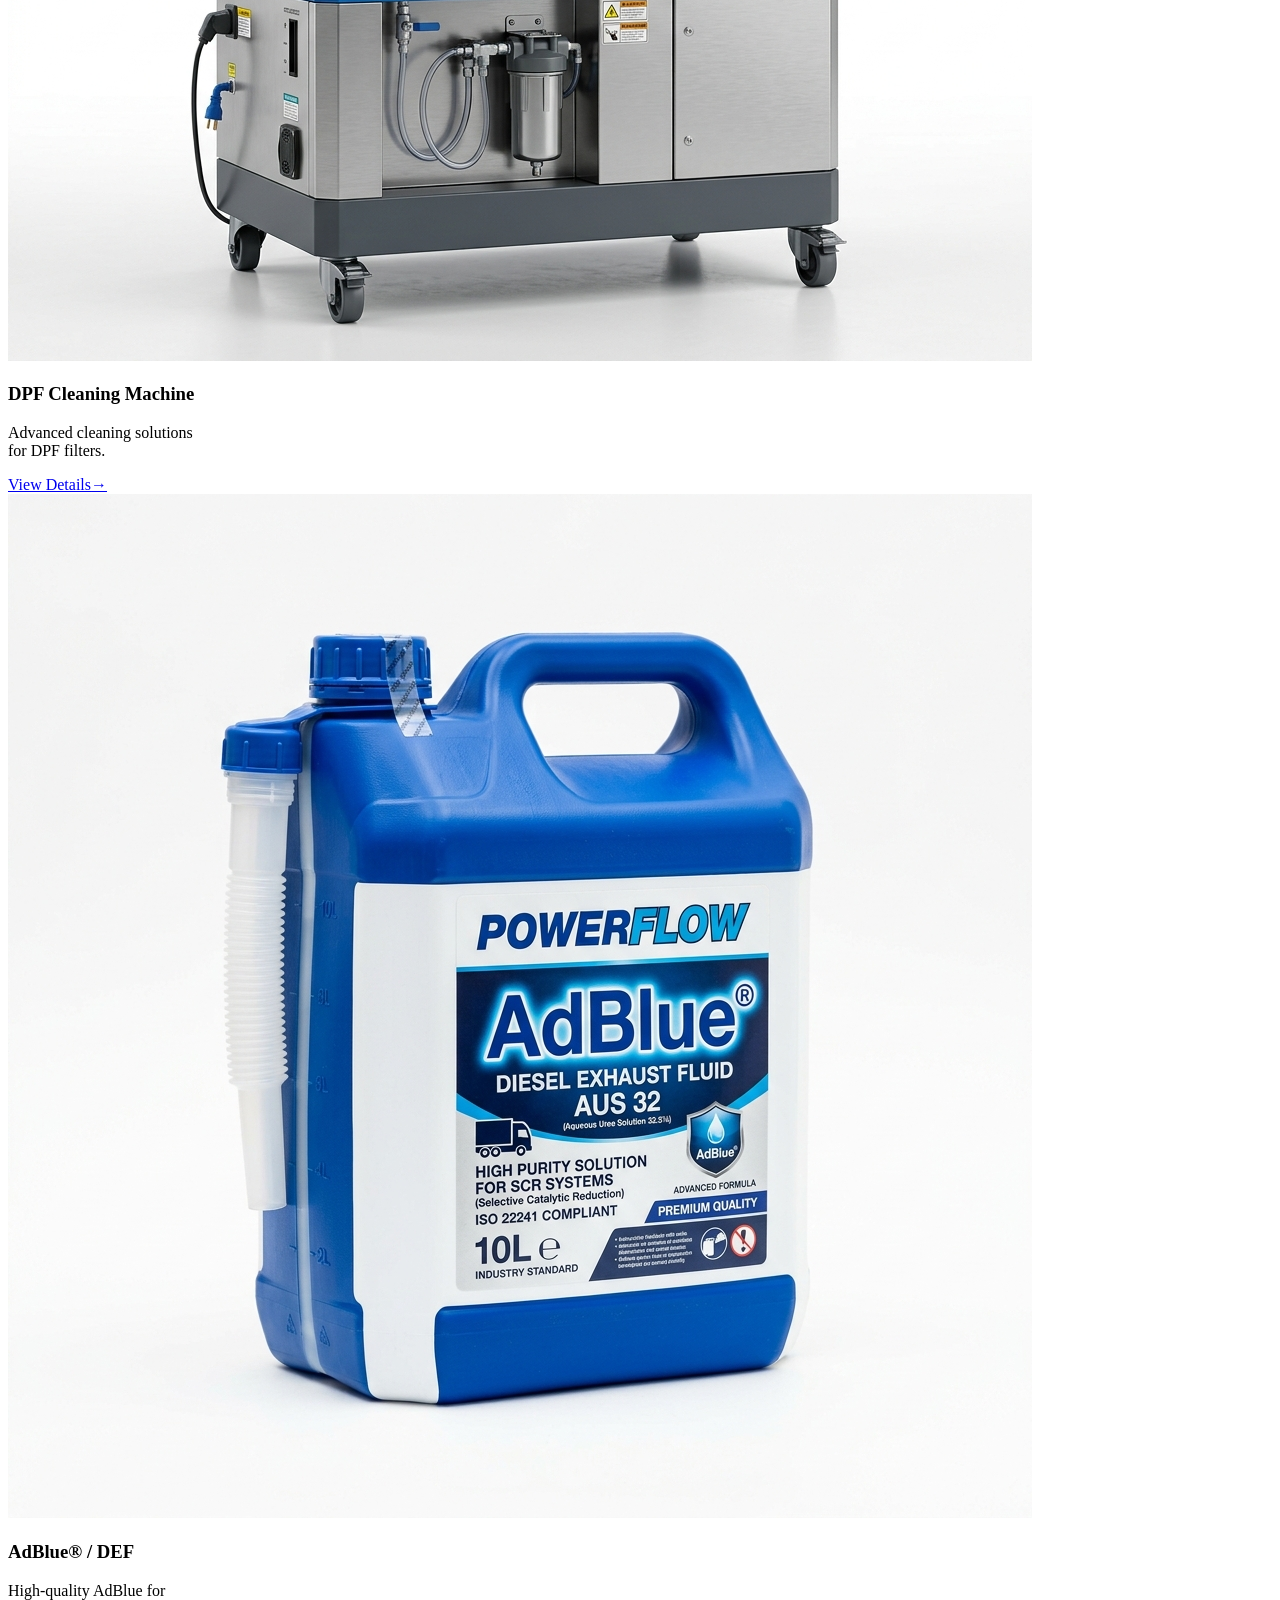
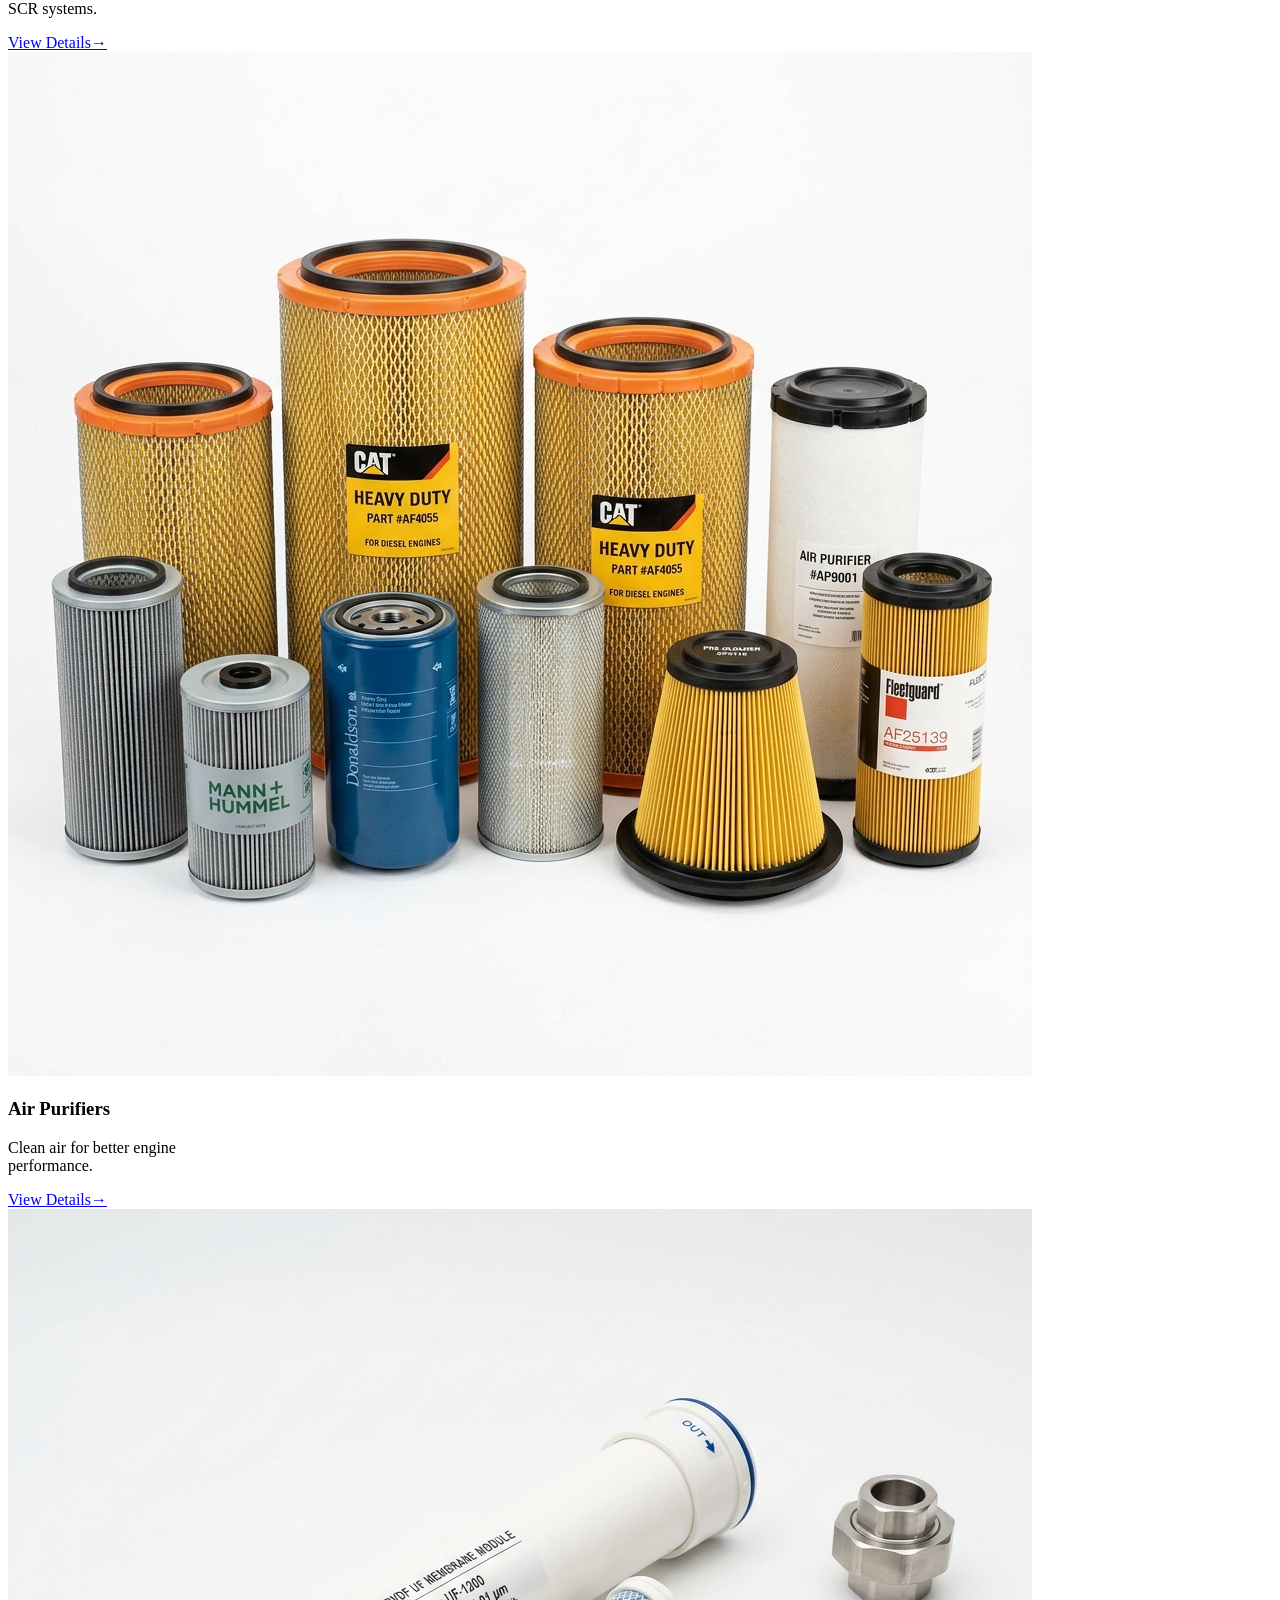
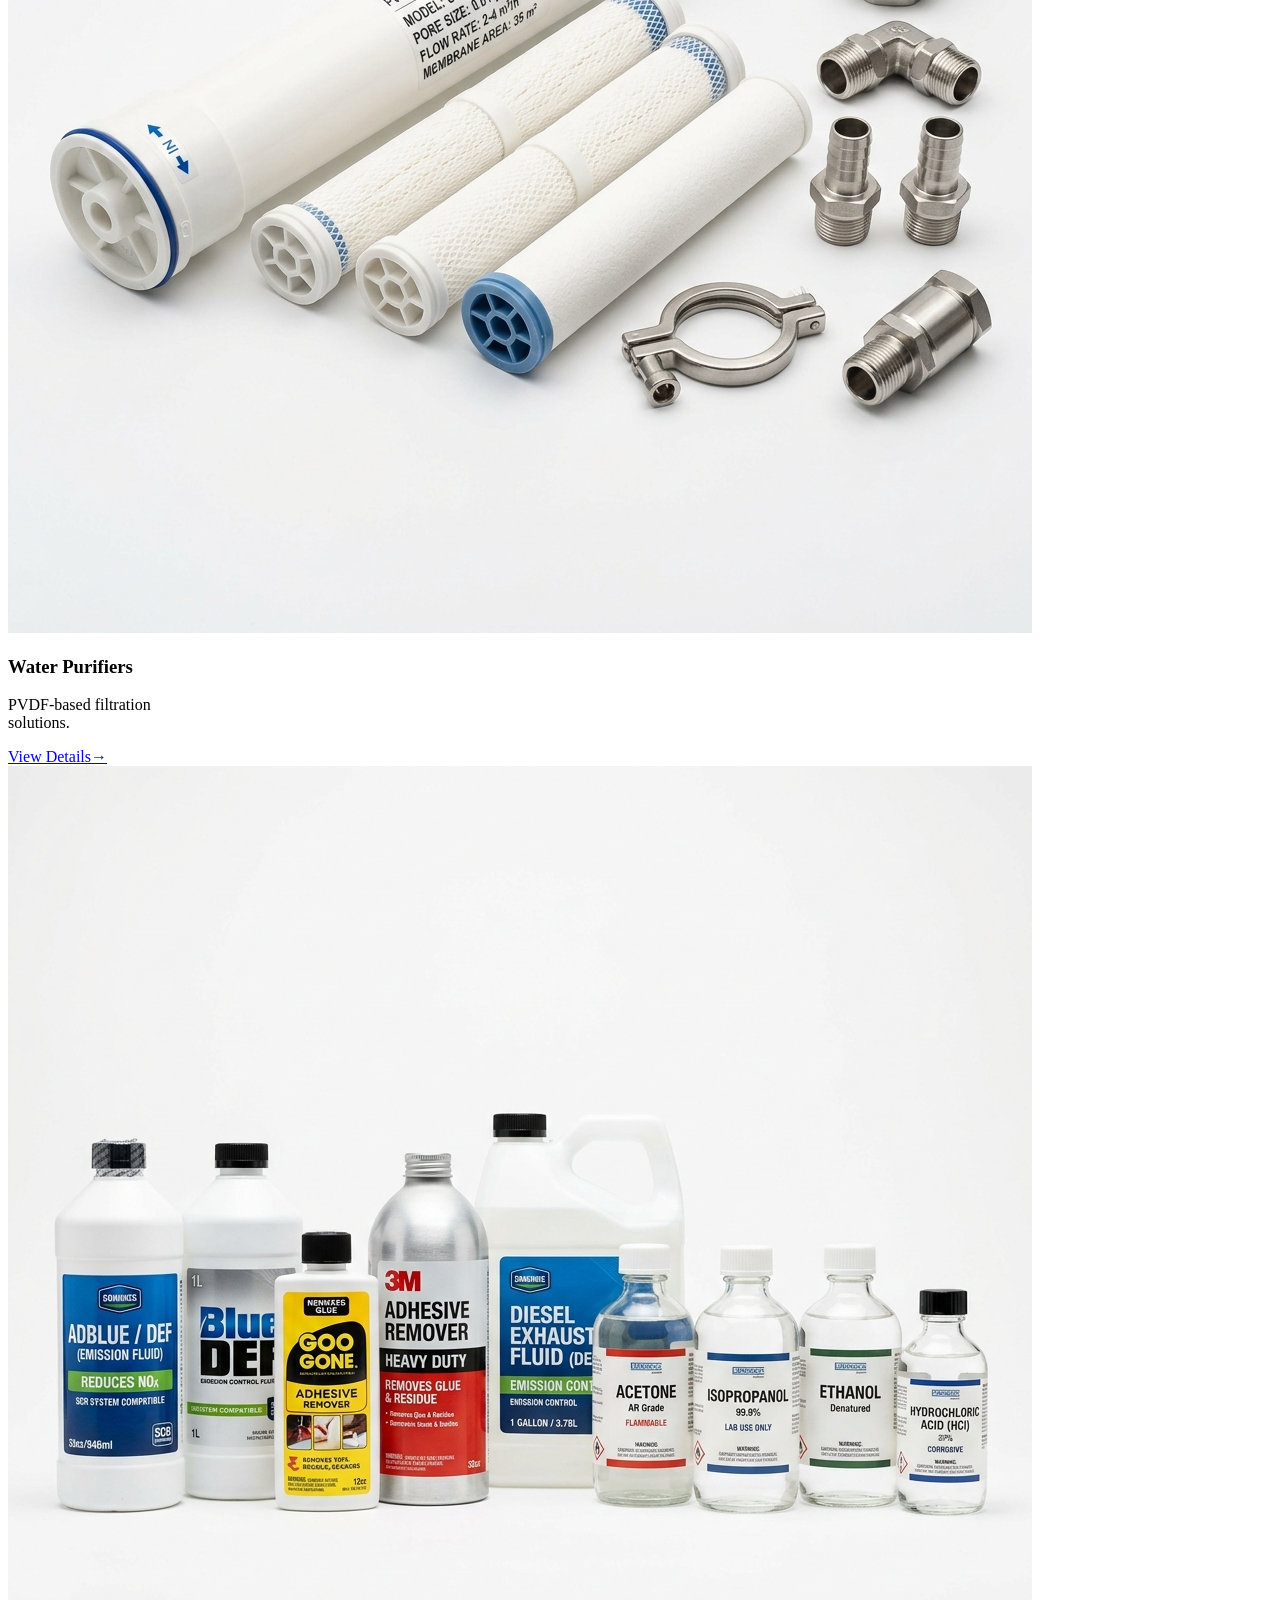
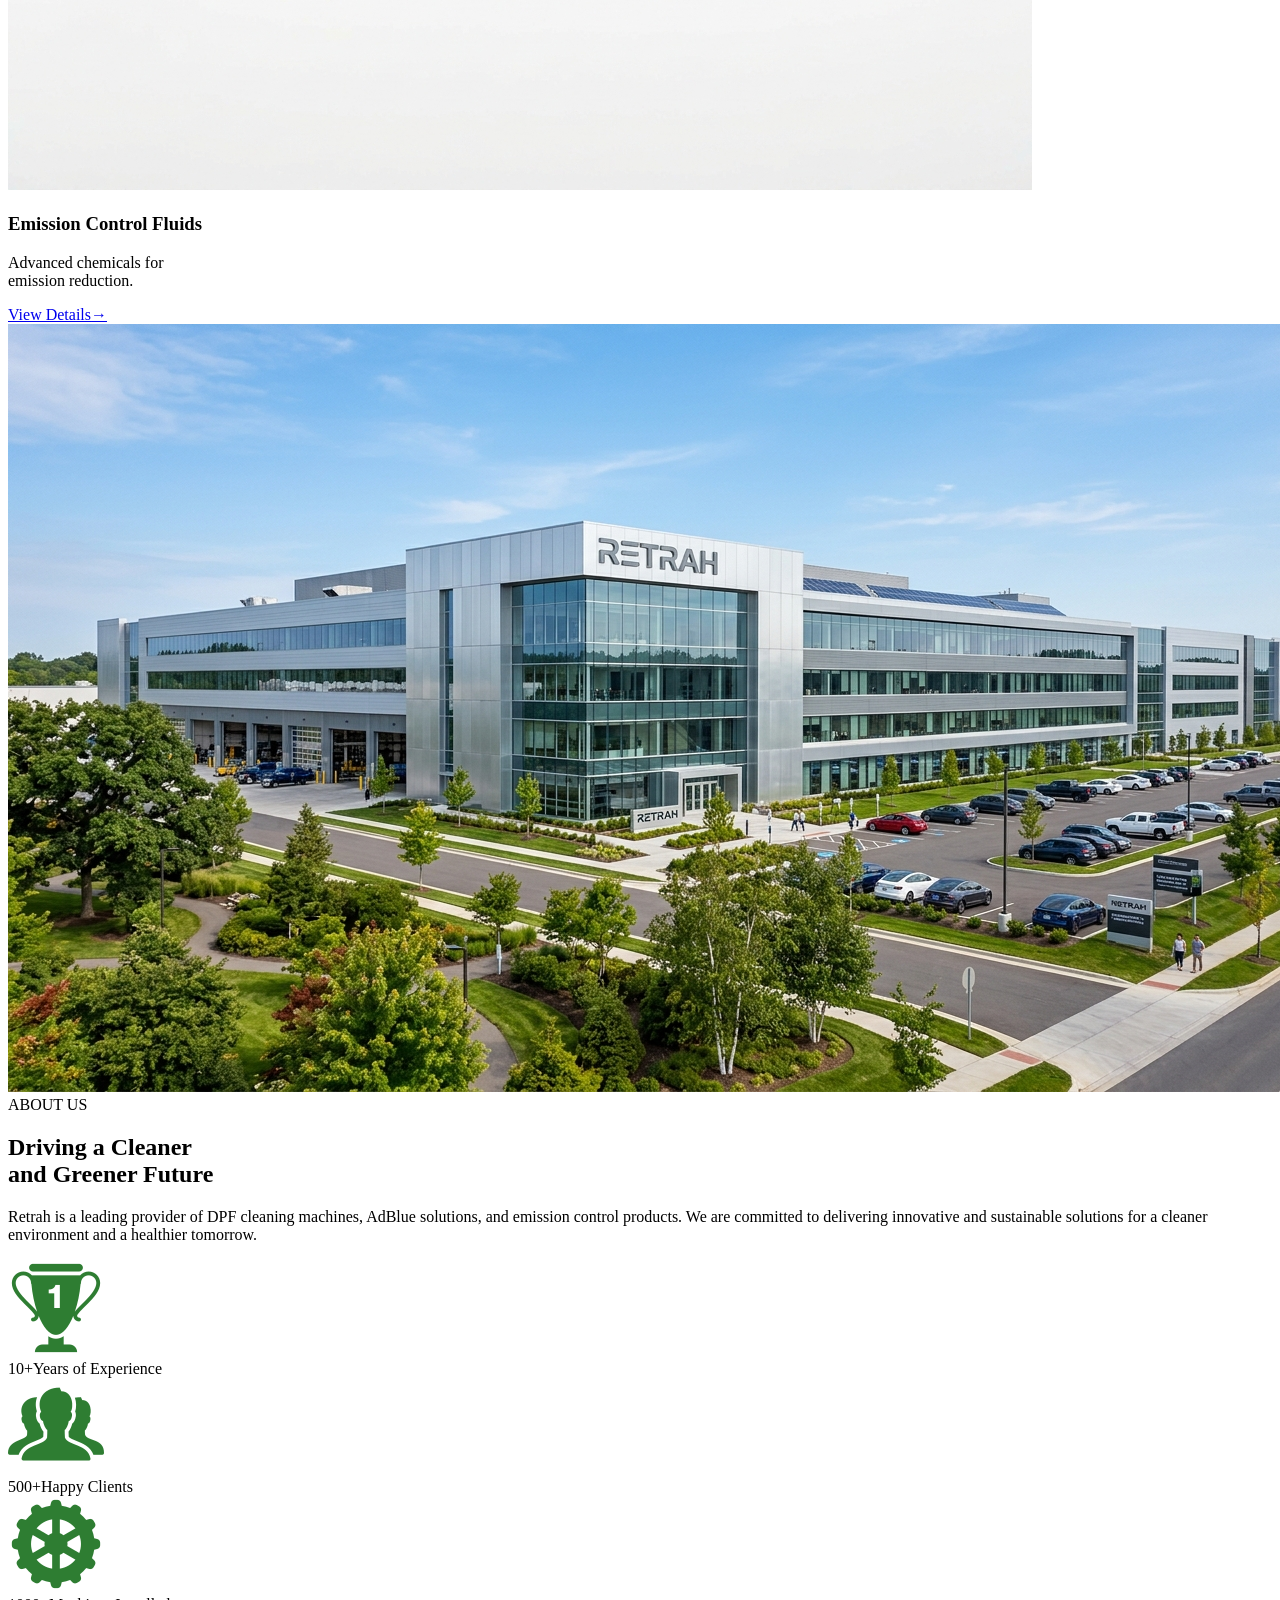
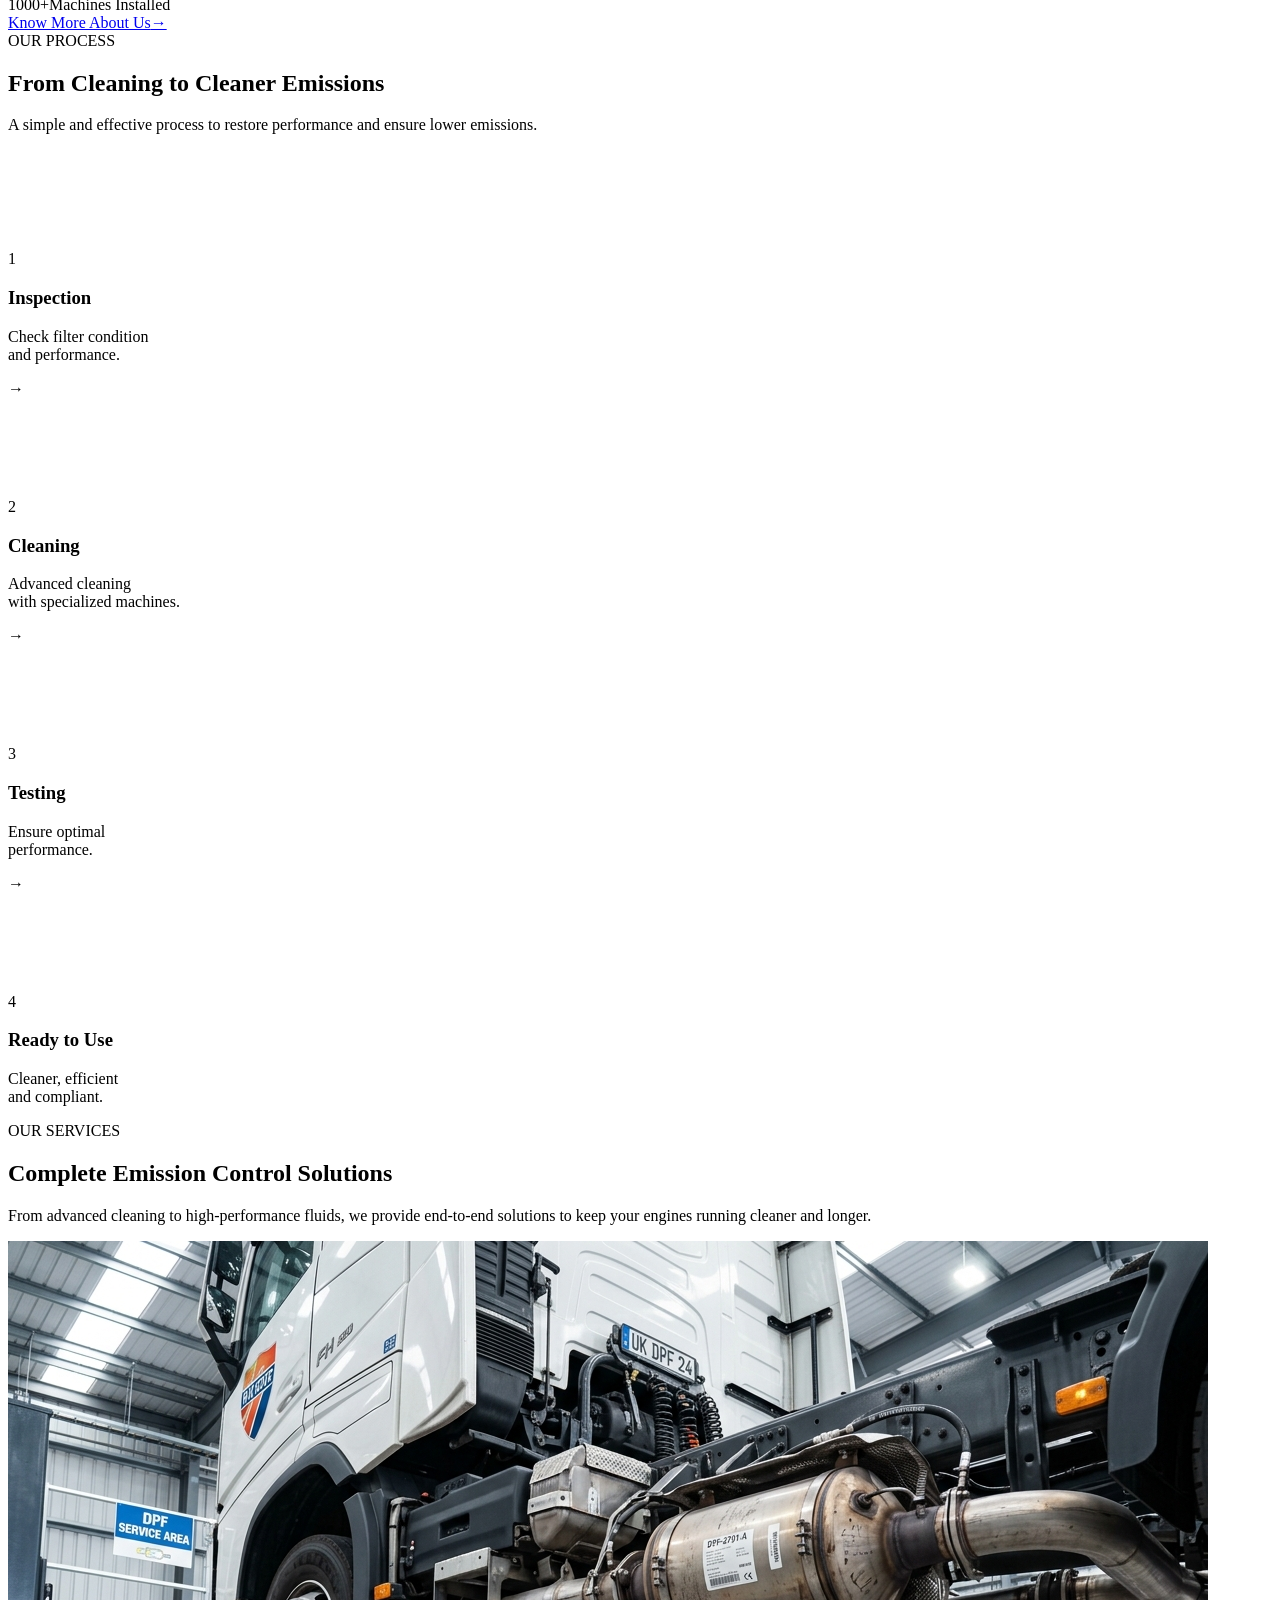
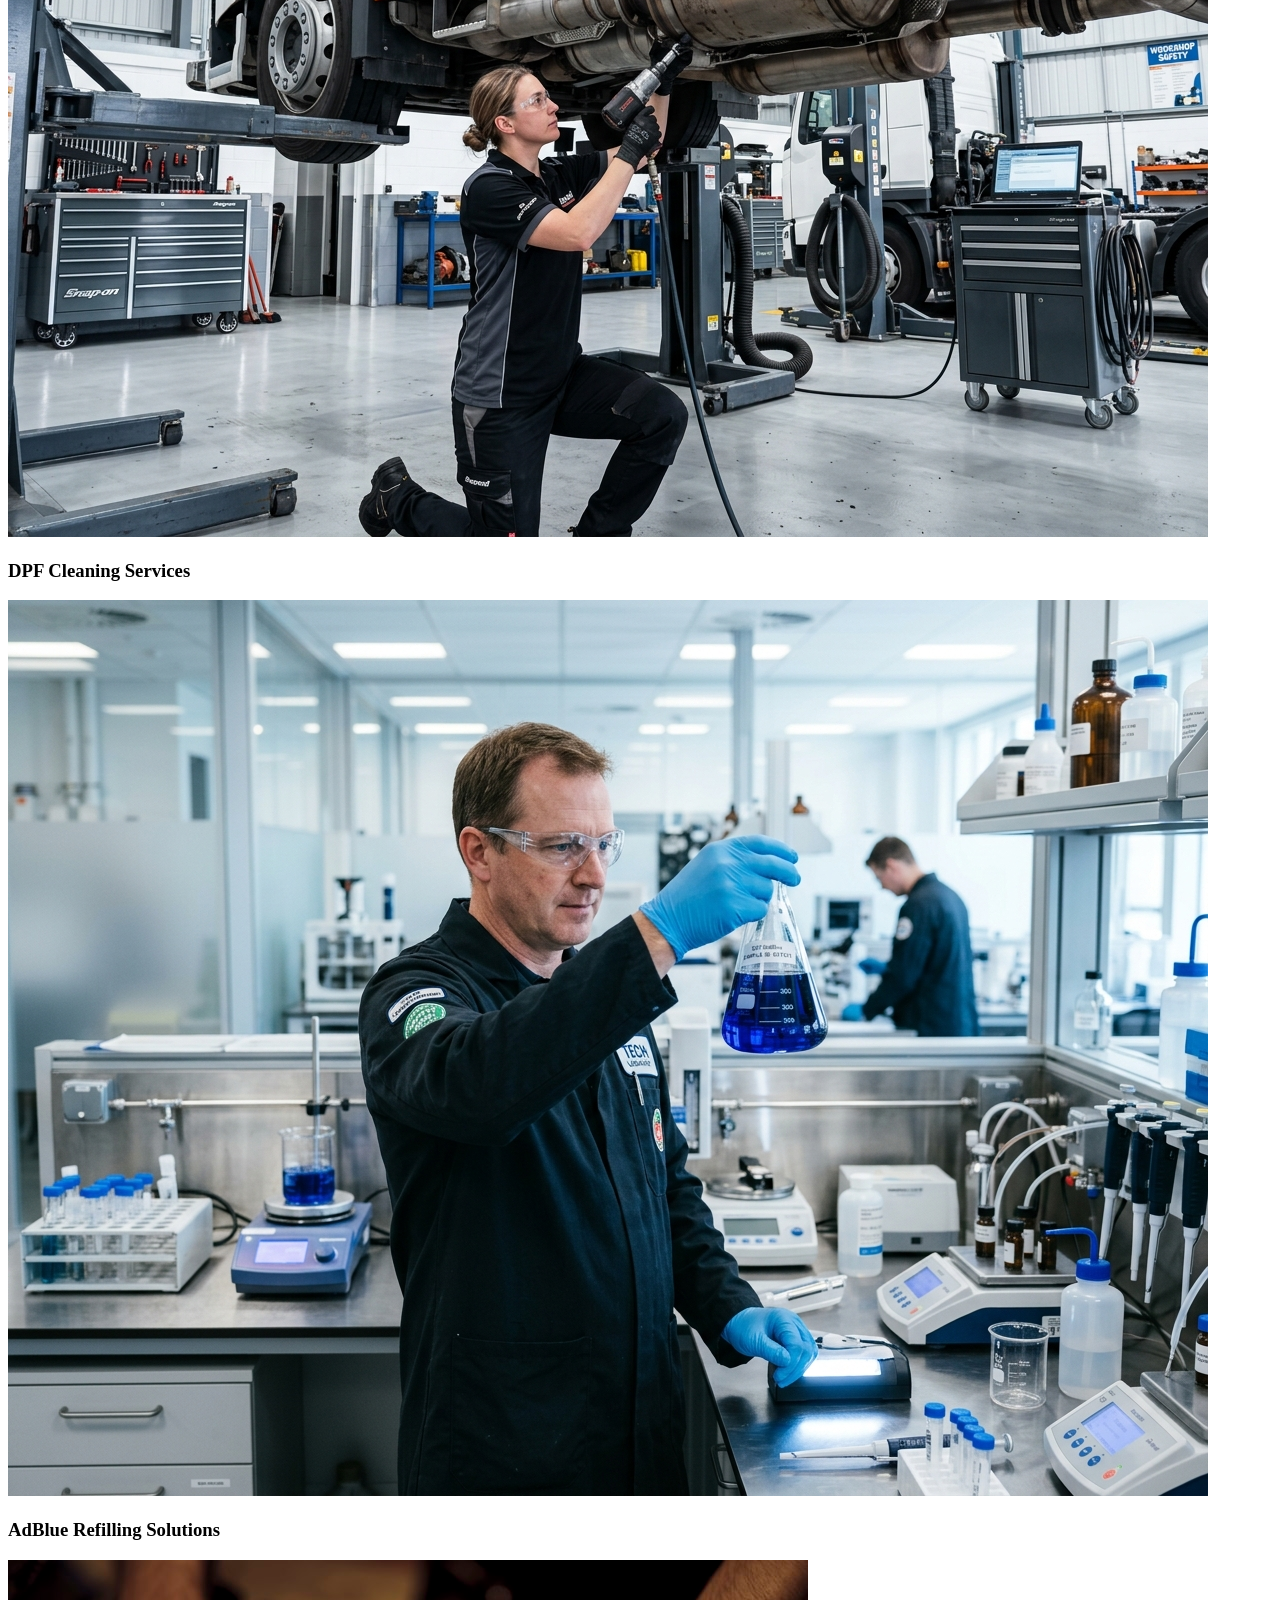
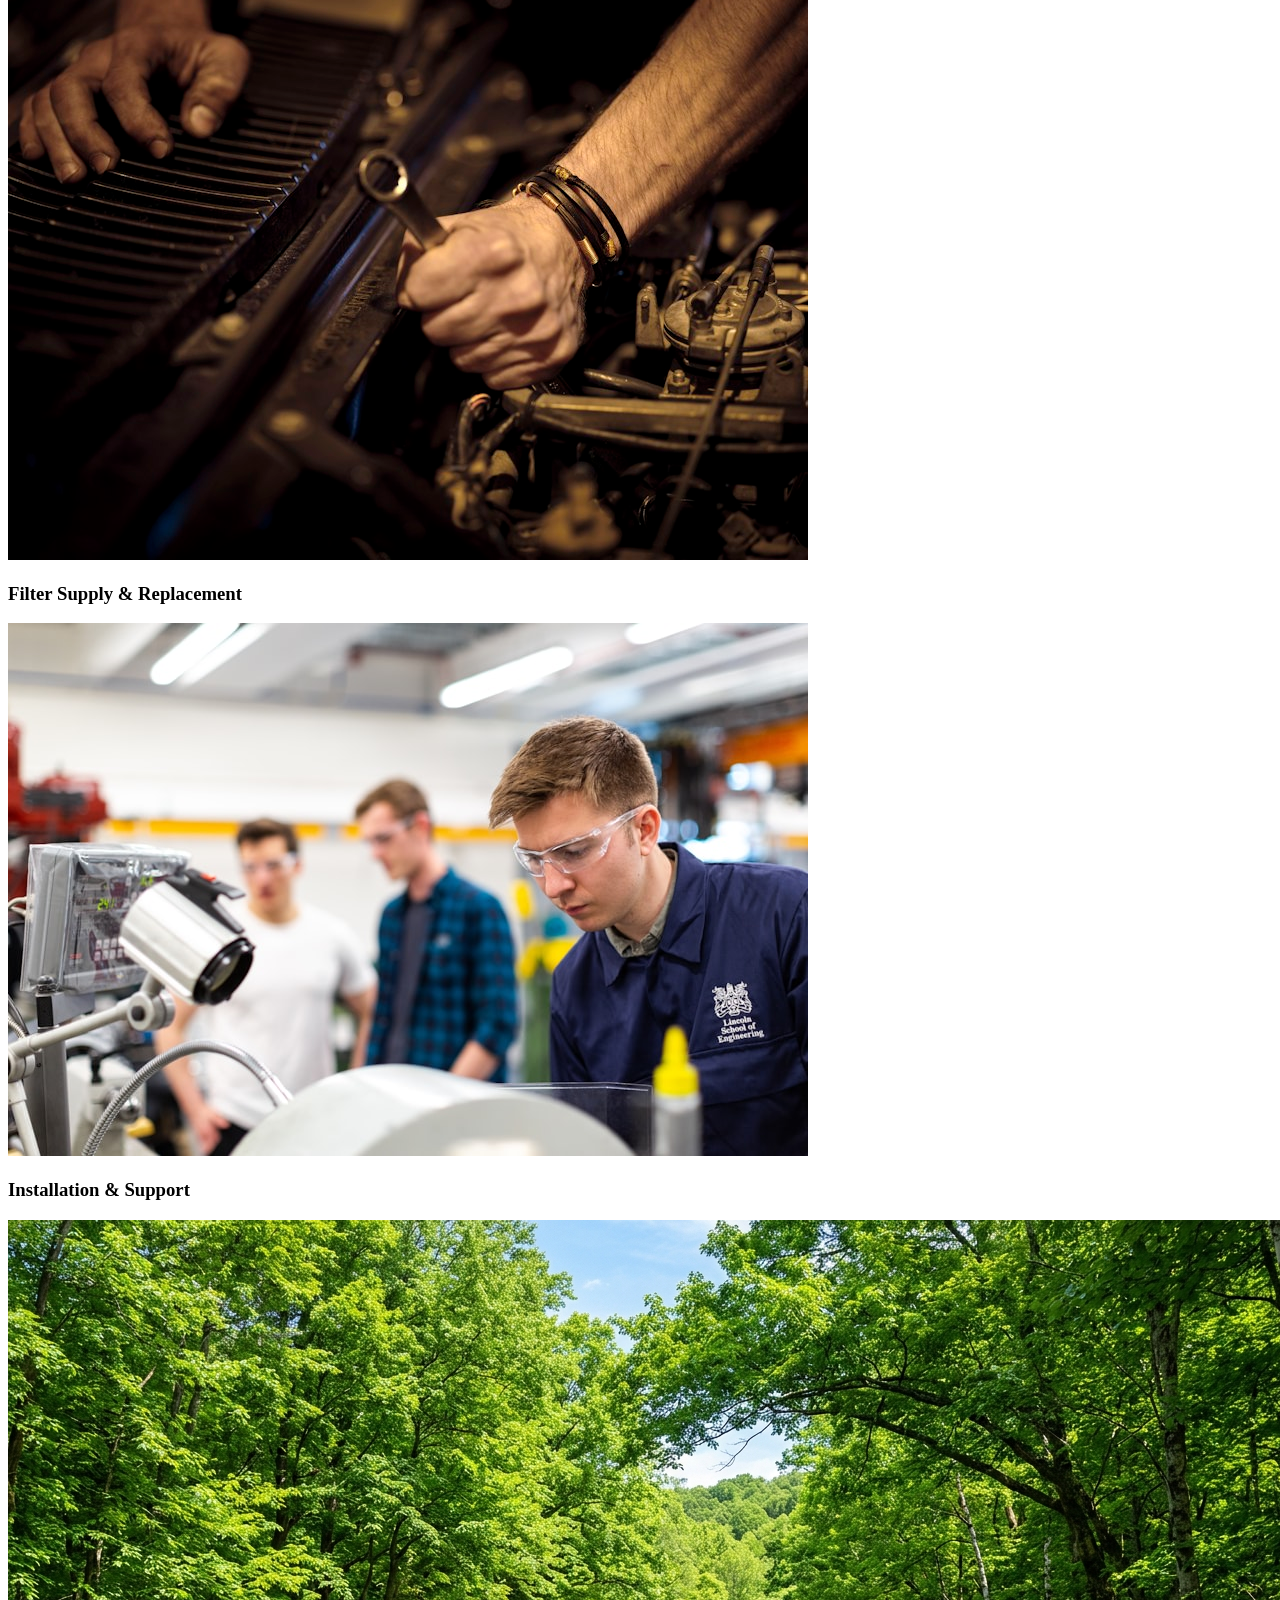
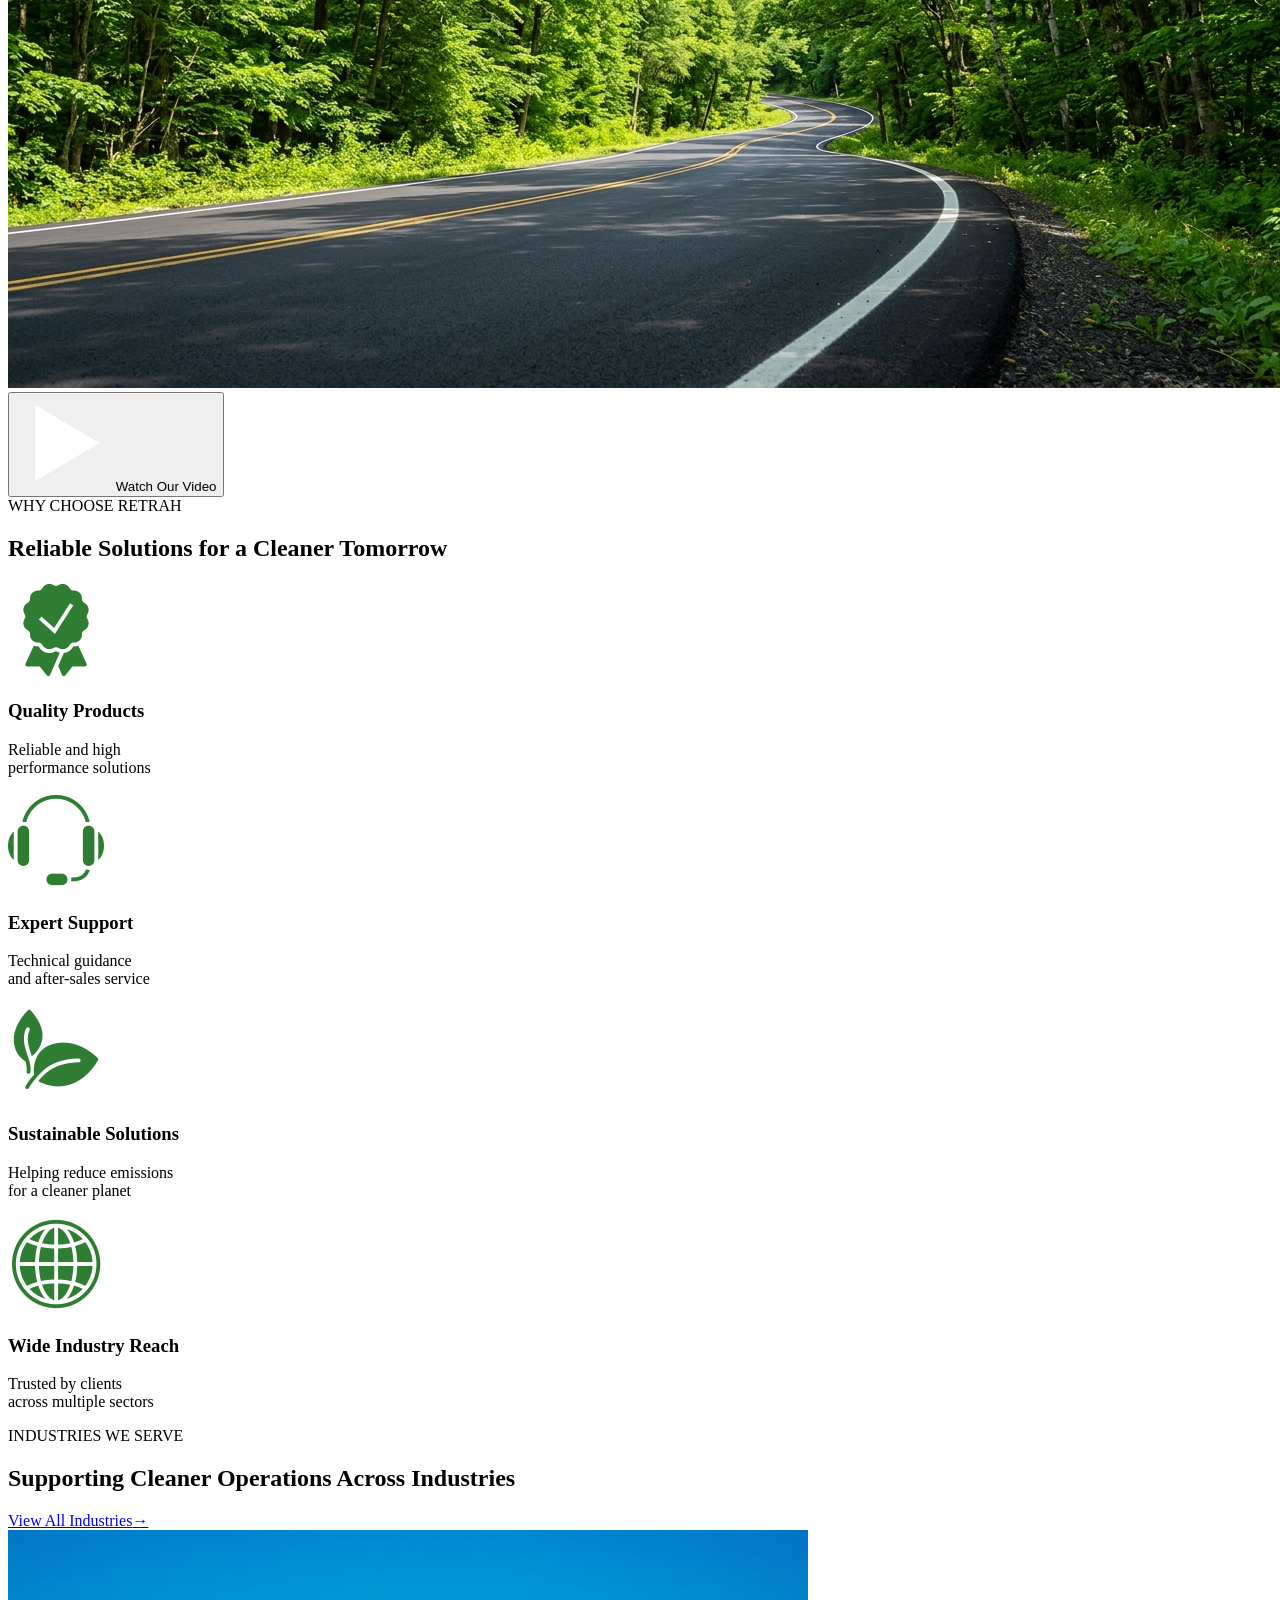
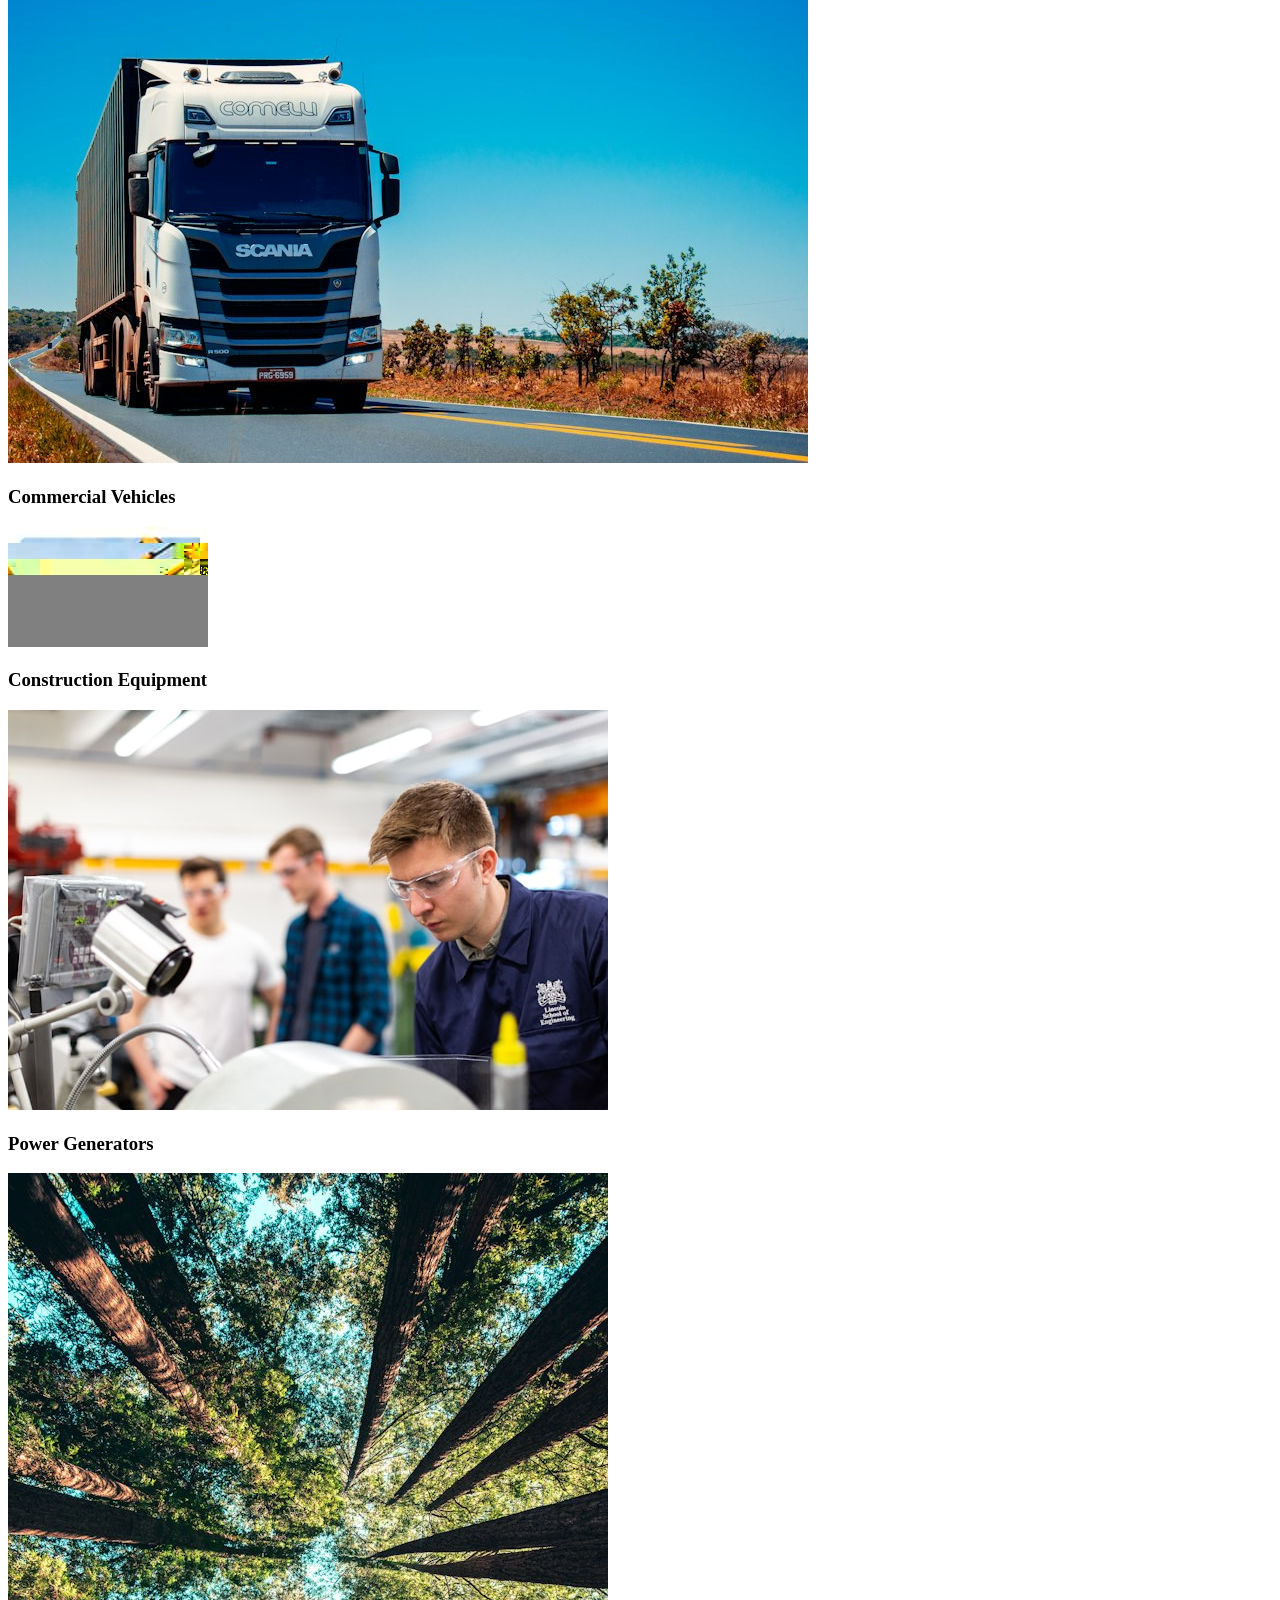
==== commit 3df0ced3: "Route root index to SSI homepage" ====
--- a/index.html
+++ b/index.html
@@ -2,845 +2,13 @@
 <html lang="en">
 <head>
     <meta charset="UTF-8">
-<meta name="viewport" content="width=device-width, initial-scale=1.0">
-<meta http-equiv="X-UA-Compatible" content="IE=edge">
-<title>Retrah - Advanced Emission Control & DPF Cleaning Solutions</title>
-<meta name="description" content="Retrah is a leading provider of DPF cleaning machines, AdBlue solutions, and emission control products for commercial vehicles and industrial equipment.">
-<meta name="keywords" content="DPF Cleaning Machine, AdBlue DEF, Emission Control Fluids, Industrial Air Purifiers, PVDF Water Purifiers, Exhaust Aftertreatment">
-
-<!-- Google Fonts -->
-<link rel="preconnect" href="https://fonts.googleapis.com">
-<link rel="preconnect" href="https://fonts.gstatic.com" crossorigin>
-<link href="https://fonts.googleapis.com/css2?family=Plus+Jakarta+Sans:wght@400;500;600;700;800&display=swap" rel="stylesheet">
-
-<!-- Main Stylesheets -->
-<link rel="stylesheet" href="css/style.css">
-<link rel="stylesheet" href="css/responsive.css">
-
+    <meta http-equiv="refresh" content="0; url=index.shtml">
+    <meta name="viewport" content="width=device-width, initial-scale=1.0">
+    <title>Retrah</title>
+    <link rel="canonical" href="index.shtml">
 </head>
 <body>
-    <div class="main-wrapper">
-        <header class="site-header">
-    <div class="fluid-container">
-        <div class="inner-wrapper header-flex">
-            <a href="index.shtml" class="brand-logo" aria-label="Retrah Home">
-                <img src="images/logo-leaf.png" alt="Retrah Logo" class="brand-icon">
-                <div class="brand-text">
-                    <span class="brand-name">Retrah</span>
-                    <span class="brand-tagline">CLEANER DRIVES. A GREENER TOMORROW.</span>
-                </div>
-            </a>
-
-            <nav class="main-nav" id="mainNav">
-                <ul class="nav-list flex-nav">
-                    <li class="nav-item active"><a href="index.shtml" class="nav-link">Home</a></li>
-                    <li class="nav-item"><a href="#about" class="nav-link">About Us</a></li>
-                    <li class="nav-item"><a href="#products" class="nav-link">Products</a></li>
-                    <li class="nav-item"><a href="#services" class="nav-link">Services</a></li>
-                    <li class="nav-item"><a href="#process" class="nav-link">Our Process</a></li>
-                    <li class="nav-item"><a href="#industries" class="nav-link">Industries</a></li>
-                    <li class="nav-item"><a href="#blog" class="nav-link">Blog</a></li>
-                    <li class="nav-item"><a href="#contact" class="nav-link">Contact Us</a></li>
-                </ul>
-            </nav>
-
-            <div class="header-actions flex-actions">
-                <button type="button" class="btn-search" aria-label="Search">
-                    <img src="images/icon-search.png" alt="Search" class="action-icon">
-                </button>
-                <a href="#contact" class="btn btn-primary btn-quote">
-                    <span>Get a Quote</span>
-                    <span class="btn-arrow">&rarr;</span>
-                </a>
-                <button class="mobile-toggle" id="mobileToggle" aria-label="Toggle Navigation">
-                    <span></span>
-                    <span></span>
-                    <span></span>
-                </button>
-            </div>
-        </div>
-    </div>
-</header>
-
-
-        <main id="main-content">
-            <!-- ================= HERO SECTION ================= -->
-            <section class="hero-section" id="hero">
-                <div class="hero-bg-overlay"></div>
-                <div class="fluid-container">
-                    <div class="inner-wrapper hero-inner">
-                        <div class="hero-content">
-                            <span class="section-tag hero-tag">CLEANER ENGINES. A GREENER TOMORROW.</span>
-                            <h1 class="hero-title">
-                                Advanced Solutions for <span class="highlight-green">Clean Engines &amp; Lower Emissions</span>
-                            </h1>
-                            <p class="hero-subtitle">
-                                DPF Cleaning Machines | AdBlue&reg; Solutions | Exhaust Aftertreatment | Emission Control Products | Engine Care Solutions
-                            </p>
-                            <div class="hero-btns flex-row">
-                                <a href="#products" class="btn btn-primary">
-                                    <span>Explore Products</span>
-                                    <span class="btn-arrow">&rarr;</span>
-                                </a>
-                                <a href="#contact" class="btn btn-outline-white">
-                                    <span>Get a Quote</span>
-                                    <span class="btn-arrow">&rarr;</span>
-                                </a>
-                            </div>
-                        </div>
-
-                        <!-- Hero Floating Badge -->
-                        <div class="hero-badge-wrap">
-                            <div class="clean-badge">
-                                <img src="images/icon-eco-green.png" alt="Eco Leaf" class="badge-leaf-icon">
-                                <span class="badge-line-1">CLEANER</span>
-                                <span class="badge-line-2">AIR</span>
-                                <span class="badge-line-3">GREENER</span>
-                                <span class="badge-line-4">TOMORROW</span>
-                            </div>
-                        </div>
-                    </div>
-
-                    <!-- Hero Feature Pills -->
-                    <div class="inner-wrapper">
-                        <div class="hero-features-bar flex-row">
-                            <div class="feature-pill flex-row">
-                                <div class="pill-icon-wrap">
-                                    <img src="images/icon-truck-green.png" alt="Cleaner Vehicles" class="pill-icon">
-                                </div>
-                                <div class="pill-text">
-                                    <span class="pill-title">Cleaner Vehicles</span>
-                                </div>
-                            </div>
-
-                            <div class="feature-pill flex-row">
-                                <div class="pill-icon-wrap">
-                                    <img src="images/icon-emission-green.png" alt="Lower Emissions" class="pill-icon">
-                                </div>
-                                <div class="pill-text">
-                                    <span class="pill-title">Lower Emissions</span>
-                                </div>
-                            </div>
-
-                            <div class="feature-pill flex-row">
-                                <div class="pill-icon-wrap">
-                                    <img src="images/icon-chart-green.png" alt="Better Performance" class="pill-icon">
-                                </div>
-                                <div class="pill-text">
-                                    <span class="pill-title">Better Performance</span>
-                                </div>
-                            </div>
-
-                            <div class="feature-pill flex-row">
-                                <div class="pill-icon-wrap">
-                                    <img src="images/icon-eco-green.png" alt="Sustainable Tomorrow" class="pill-icon">
-                                </div>
-                                <div class="pill-text">
-                                    <span class="pill-title">Sustainable Tomorrow</span>
-                                </div>
-                            </div>
-                        </div>
-                    </div>
-                </div>
-            </section>
-
-            <!-- ================= PRODUCT RANGE SECTION ================= -->
-            <section class="section-spacing products-section" id="products">
-                <div class="fluid-container">
-                    <div class="inner-wrapper">
-                        <div class="section-header-row flex-between">
-                            <div class="section-title-wrap">
-                                <span class="section-tag">PRODUCT RANGE</span>
-                                <h2 class="section-heading">Premium Solutions for a Cleaner &amp; Efficient Tomorrow</h2>
-                            </div>
-                            <a href="#contact" class="link-arrow">
-                                <span>View All Products</span>
-                                <span class="arrow">&rarr;</span>
-                            </a>
-                        </div>
-
-                        <!-- 5 Product Cards -->
-                        <div class="products-grid flex-row">
-                            <!-- Card 1 -->
-                            <div class="product-card flex-column">
-                                <div class="product-thumb">
-                                    <img src="images/product-dpf.jpg" alt="DPF Cleaning Machine" class="product-img">
-                                </div>
-                                <div class="product-body flex-column">
-                                    <h3 class="product-title">DPF Cleaning Machine</h3>
-                                    <p class="product-desc">Advanced cleaning solutions for DPF filters.</p>
-                                    <a href="#contact" class="card-link">
-                                        <span>View Details</span>
-                                        <span class="arrow">&rarr;</span>
-                                    </a>
-                                </div>
-                            </div>
-
-                            <!-- Card 2 -->
-                            <div class="product-card flex-column">
-                                <div class="product-thumb">
-                                    <img src="images/product-adblue.jpg" alt="AdBlue / DEF" class="product-img">
-                                </div>
-                                <div class="product-body flex-column">
-                                    <h3 class="product-title">AdBlue&reg; / DEF</h3>
-                                    <p class="product-desc">High-quality AdBlue for SCR systems.</p>
-                                    <a href="#contact" class="card-link">
-                                        <span>View Details</span>
-                                        <span class="arrow">&rarr;</span>
-                                    </a>
-                                </div>
-                            </div>
-
-                            <!-- Card 3 -->
-                            <div class="product-card flex-column">
-                                <div class="product-thumb">
-                                    <img src="images/product-air-filter.jpg" alt="Air Purifiers" class="product-img">
-                                </div>
-                                <div class="product-body flex-column">
-                                    <h3 class="product-title">Air Purifiers</h3>
-                                    <p class="product-desc">Clean air for better engine performance.</p>
-                                    <a href="#contact" class="card-link">
-                                        <span>View Details</span>
-                                        <span class="arrow">&rarr;</span>
-                                    </a>
-                                </div>
-                            </div>
-
-                            <!-- Card 4 -->
-                            <div class="product-card flex-column">
-                                <div class="product-thumb">
-                                    <img src="images/product-water.jpg" alt="Water Purifiers" class="product-img">
-                                </div>
-                                <div class="product-body flex-column">
-                                    <h3 class="product-title">Water Purifiers</h3>
-                                    <p class="product-desc">PVDF-based filtration solutions.</p>
-                                    <a href="#contact" class="card-link">
-                                        <span>View Details</span>
-                                        <span class="arrow">&rarr;</span>
-                                    </a>
-                                </div>
-                            </div>
-
-                            <!-- Card 5 -->
-                            <div class="product-card flex-column">
-                                <div class="product-thumb">
-                                    <img src="images/product-fluids.jpg" alt="Emission Control Fluids" class="product-img">
-                                </div>
-                                <div class="product-body flex-column">
-                                    <h3 class="product-title">Emission Control Fluids</h3>
-                                    <p class="product-desc">Advanced chemicals for emission reduction.</p>
-                                    <a href="#contact" class="card-link">
-                                        <span>View Details</span>
-                                        <span class="arrow">&rarr;</span>
-                                    </a>
-                                </div>
-                            </div>
-                        </div>
-                    </div>
-                </div>
-            </section>
-
-            <!-- ================= ABOUT US SECTION ================= -->
-            <section class="section-spacing about-section" id="about">
-                <div class="fluid-container">
-                    <div class="inner-wrapper about-inner flex-row">
-                        <!-- Left Image -->
-                        <div class="about-image-wrap">
-                            <img src="images/about-factory.jpg" alt="Retrah Modern Facility" class="about-img">
-                        </div>
-
-                        <!-- Right Info -->
-                        <div class="about-content flex-column">
-                            <span class="section-tag">ABOUT US</span>
-                            <h2 class="section-heading">Driving a Cleaner and Greener Future</h2>
-                            <p class="about-description">
-                                Retrah is a leading provider of DPF cleaning machines, AdBlue solutions, and emission control products. We are committed to delivering innovative and sustainable solutions for a cleaner environment and a healthier tomorrow.
-                            </p>
-
-                            <!-- 3 Stats -->
-                            <div class="about-stats flex-row">
-                                <div class="stat-item flex-row">
-                                    <div class="stat-icon-wrap">
-                                        <img src="images/icon-trophy.png" alt="Experience" class="stat-icon">
-                                    </div>
-                                    <div class="stat-info">
-                                        <span class="stat-number">10+</span>
-                                        <span class="stat-label">Years of Experience</span>
-                                    </div>
-                                </div>
-
-                                <div class="stat-item flex-row">
-                                    <div class="stat-icon-wrap">
-                                        <img src="images/icon-users.png" alt="Happy Clients" class="stat-icon">
-                                    </div>
-                                    <div class="stat-info">
-                                        <span class="stat-number">500+</span>
-                                        <span class="stat-label">Happy Clients</span>
-                                    </div>
-                                </div>
-
-                                <div class="stat-item flex-row">
-                                    <div class="stat-icon-wrap">
-                                        <img src="images/icon-machines.png" alt="Machines Installed" class="stat-icon">
-                                    </div>
-                                    <div class="stat-info">
-                                        <span class="stat-number">1000+</span>
-                                        <span class="stat-label">Machines Installed</span>
-                                    </div>
-                                </div>
-                            </div>
-
-                            <div class="about-btn-wrap">
-                                <a href="#contact" class="btn btn-primary">
-                                    <span>Know More About Us</span>
-                                    <span class="btn-arrow">&rarr;</span>
-                                </a>
-                            </div>
-                        </div>
-                    </div>
-                </div>
-            </section>
-
-            <!-- ================= OUR PROCESS SECTION ================= -->
-            <section class="section-spacing process-section" id="process">
-                <div class="fluid-container">
-                    <div class="inner-wrapper">
-                        <div class="process-header text-center">
-                            <span class="section-tag tag-white">OUR PROCESS</span>
-                            <h2 class="section-heading text-white">From Cleaning to Cleaner Emissions</h2>
-                            <p class="section-subheading text-white-dim">
-                                A simple and effective process to restore performance and ensure lower emissions.
-                            </p>
-                        </div>
-
-                        <!-- 4 Step Cards with Arrows -->
-                        <div class="process-steps-wrap flex-row">
-                            <!-- Step 1 -->
-                            <div class="process-step-item flex-column">
-                                <div class="step-icon-circle">
-                                    <img src="images/icon-inspection.png" alt="Inspection" class="step-icon">
-                                </div>
-                                <div class="step-content">
-                                    <div class="step-num-title flex-row">
-                                        <span class="step-num">1</span>
-                                        <h3 class="step-title">Inspection</h3>
-                                    </div>
-                                    <p class="step-desc">Check filter condition and performance.</p>
-                                </div>
-                            </div>
-
-                            <div class="step-arrow-wrap">
-                                <img src="images/icon-arrow-white.png" alt="Next" class="step-arrow">
-                            </div>
-
-                            <!-- Step 2 -->
-                            <div class="process-step-item flex-column">
-                                <div class="step-icon-circle">
-                                    <img src="images/icon-cleaning.png" alt="Cleaning" class="step-icon">
-                                </div>
-                                <div class="step-content">
-                                    <div class="step-num-title flex-row">
-                                        <span class="step-num">2</span>
-                                        <h3 class="step-title">Cleaning</h3>
-                                    </div>
-                                    <p class="step-desc">Advanced cleaning with specialized machines.</p>
-                                </div>
-                            </div>
-
-                            <div class="step-arrow-wrap">
-                                <img src="images/icon-arrow-white.png" alt="Next" class="step-arrow">
-                            </div>
-
-                            <!-- Step 3 -->
-                            <div class="process-step-item flex-column">
-                                <div class="step-icon-circle">
-                                    <img src="images/icon-testing.png" alt="Testing" class="step-icon">
-                                </div>
-                                <div class="step-content">
-                                    <div class="step-num-title flex-row">
-                                        <span class="step-num">3</span>
-                                        <h3 class="step-title">Testing</h3>
-                                    </div>
-                                    <p class="step-desc">Ensure optimal performance.</p>
-                                </div>
-                            </div>
-
-                            <div class="step-arrow-wrap">
-                                <img src="images/icon-arrow-white.png" alt="Next" class="step-arrow">
-                            </div>
-
-                            <!-- Step 4 -->
-                            <div class="process-step-item flex-column">
-                                <div class="step-icon-circle">
-                                    <img src="images/icon-ready.png" alt="Ready to Use" class="step-icon">
-                                </div>
-                                <div class="step-content">
-                                    <div class="step-num-title flex-row">
-                                        <span class="step-num">4</span>
-                                        <h3 class="step-title">Ready to Use</h3>
-                                    </div>
-                                    <p class="step-desc">Cleaner, efficient and compliant.</p>
-                                </div>
-                            </div>
-                        </div>
-                    </div>
-                </div>
-            </section>
-
-            <!-- ================= OUR SERVICES SECTION ================= -->
-            <section class="section-spacing services-section" id="services">
-                <div class="fluid-container">
-                    <div class="inner-wrapper">
-                        <div class="section-title-wrap">
-                            <span class="section-tag">OUR SERVICES</span>
-                            <h2 class="section-heading">Complete Emission Control Solutions</h2>
-                            <p class="section-subheading">
-                                From advanced cleaning to high-performance fluids, we provide end-to-end solutions to keep your engines running cleaner and longer.
-                            </p>
-                        </div>
-
-                        <!-- 4 Service Cards -->
-                        <div class="services-grid flex-row">
-                            <div class="service-card flex-column">
-                                <div class="service-thumb">
-                                    <img src="images/service-dpf.jpg" alt="DPF Cleaning Services" class="service-img">
-                                </div>
-                                <div class="service-body">
-                                    <h3 class="service-title">DPF Cleaning Services</h3>
-                                </div>
-                            </div>
-
-                            <div class="service-card flex-column">
-                                <div class="service-thumb">
-                                    <img src="images/service-adblue.jpg" alt="AdBlue Refilling Solutions" class="service-img">
-                                </div>
-                                <div class="service-body">
-                                    <h3 class="service-title">AdBlue Refilling Solutions</h3>
-                                </div>
-                            </div>
-
-                            <div class="service-card flex-column">
-                                <div class="service-thumb">
-                                    <img src="images/service-filter.jpg" alt="Filter Supply & Replacement" class="service-img">
-                                </div>
-                                <div class="service-body">
-                                    <h3 class="service-title">Filter Supply &amp; Replacement</h3>
-                                </div>
-                            </div>
-
-                            <div class="service-card flex-column">
-                                <div class="service-thumb">
-                                    <img src="images/service-installation.jpg" alt="Installation & Support" class="service-img">
-                                </div>
-                                <div class="service-body">
-                                    <h3 class="service-title">Installation &amp; Support</h3>
-                                </div>
-                            </div>
-                        </div>
-                    </div>
-                </div>
-            </section>
-
-            <!-- ================= WHY CHOOSE RETRAH SECTION ================= -->
-            <section class="section-spacing why-choose-section" id="why-choose">
-                <div class="fluid-container">
-                    <div class="inner-wrapper why-inner flex-row">
-                        <!-- Left Video Block -->
-                        <div class="video-card-wrap">
-                            <div class="video-card">
-                                <img src="images/video-road.jpg" alt="Retrah Scenic Road" class="video-bg-img">
-                                <div class="video-overlay flex-center">
-                                    <button type="button" class="btn-video-play flex-row" aria-label="Watch Our Video">
-                                        <div class="play-circle">
-                                            <img src="images/icon-play.png" alt="Play" class="play-icon">
-                                        </div>
-                                        <span class="play-text">Watch Our Video</span>
-                                    </button>
-                                </div>
-                            </div>
-                        </div>
-
-                        <!-- Right 4 Benefit Blocks -->
-                        <div class="why-content flex-column">
-                            <div class="section-title-wrap">
-                                <span class="section-tag">WHY CHOOSE RETRAH</span>
-                                <h2 class="section-heading">Reliable Solutions for a Cleaner Tomorrow</h2>
-                            </div>
-
-                            <div class="why-features-grid flex-row">
-                                <!-- Feature 1 -->
-                                <div class="why-item flex-column">
-                                    <div class="why-icon-wrap">
-                                        <img src="images/icon-quality.png" alt="Quality Products" class="why-icon">
-                                    </div>
-                                    <h3 class="why-item-title">Quality Products</h3>
-                                    <p class="why-item-desc">Reliable and high-performance solutions</p>
-                                </div>
-
-                                <!-- Feature 2 -->
-                                <div class="why-item flex-column">
-                                    <div class="why-icon-wrap">
-                                        <img src="images/icon-support.png" alt="Expert Support" class="why-icon">
-                                    </div>
-                                    <h3 class="why-item-title">Expert Support</h3>
-                                    <p class="why-item-desc">Technical guidance and after-sales service</p>
-                                </div>
-
-                                <!-- Feature 3 -->
-                                <div class="why-item flex-column">
-                                    <div class="why-icon-wrap">
-                                        <img src="images/icon-sustainable.png" alt="Sustainable Solutions" class="why-icon">
-                                    </div>
-                                    <h3 class="why-item-title">Sustainable Solutions</h3>
-                                    <p class="why-item-desc">Helping reduce emissions for a cleaner planet</p>
-                                </div>
-
-                                <!-- Feature 4 -->
-                                <div class="why-item flex-column">
-                                    <div class="why-icon-wrap">
-                                        <img src="images/icon-globe.png" alt="Wide Industry Reach" class="why-icon">
-                                    </div>
-                                    <h3 class="why-item-title">Wide Industry Reach</h3>
-                                    <p class="why-item-desc">Trusted by clients across multiple sectors</p>
-                                </div>
-                            </div>
-                        </div>
-                    </div>
-                </div>
-            </section>
-
-            <!-- ================= INDUSTRIES WE SERVE SECTION ================= -->
-            <section class="section-spacing industries-section" id="industries">
-                <div class="fluid-container">
-                    <div class="inner-wrapper">
-                        <div class="section-header-row flex-between">
-                            <div class="section-title-wrap">
-                                <span class="section-tag">INDUSTRIES WE SERVE</span>
-                                <h2 class="section-heading">Supporting Cleaner Operations Across Industries</h2>
-                            </div>
-                            <a href="#contact" class="link-arrow">
-                                <span>View All Industries</span>
-                                <span class="arrow">&rarr;</span>
-                            </a>
-                        </div>
-
-                        <!-- 6 Industries Grid -->
-                        <div class="industries-grid flex-row">
-                            <div class="industry-card flex-column">
-                                <div class="industry-thumb">
-                                    <img src="images/industry-truck.jpg" alt="Commercial Vehicles" class="industry-img">
-                                </div>
-                                <h3 class="industry-title">Commercial Vehicles</h3>
-                            </div>
-
-                            <div class="industry-card flex-column">
-                                <div class="industry-thumb">
-                                    <img src="images/industry-construction.jpg" alt="Construction Equipment" class="industry-img">
-                                </div>
-                                <h3 class="industry-title">Construction Equipment</h3>
-                            </div>
-
-                            <div class="industry-card flex-column">
-                                <div class="industry-thumb">
-                                    <img src="images/industry-generator.jpg" alt="Power Generators" class="industry-img">
-                                </div>
-                                <h3 class="industry-title">Power Generators</h3>
-                            </div>
-
-                            <div class="industry-card flex-column">
-                                <div class="industry-thumb">
-                                    <img src="images/industry-industrial.jpg" alt="Industrial Applications" class="industry-img">
-                                </div>
-                                <h3 class="industry-title">Industrial Applications</h3>
-                            </div>
-
-                            <div class="industry-card flex-column">
-                                <div class="industry-thumb">
-                                    <img src="images/industry-marine.jpg" alt="Marine & Off-Highway" class="industry-img">
-                                </div>
-                                <h3 class="industry-title">Marine &amp; Off-Highway</h3>
-                            </div>
-
-                            <div class="industry-card flex-column">
-                                <div class="industry-thumb">
-                                    <img src="images/industry-agriculture.jpg" alt="Agriculture & Farming" class="industry-img">
-                                </div>
-                                <h3 class="industry-title">Agriculture &amp; Farming</h3>
-                            </div>
-                        </div>
-                    </div>
-                </div>
-            </section>
-
-            <!-- ================= LATEST BLOGS & INSIGHTS SECTION ================= -->
-            <section class="section-spacing blogs-section" id="blog">
-                <div class="fluid-container">
-                    <div class="inner-wrapper">
-                        <div class="section-header-row flex-between">
-                            <div class="section-title-wrap">
-                                <span class="section-tag">LATEST BLOGS &amp; INSIGHTS</span>
-                                <h2 class="section-heading">Stay Updated with the Latest in Emission Control</h2>
-                            </div>
-                            <a href="#blog" class="link-arrow">
-                                <span>View All Blogs</span>
-                                <span class="arrow">&rarr;</span>
-                            </a>
-                        </div>
-
-                        <!-- 3 Blog Cards -->
-                        <div class="blogs-grid flex-row">
-                            <!-- Blog 1 -->
-                            <article class="blog-card flex-column">
-                                <div class="blog-thumb">
-                                    <img src="images/blog-1.jpg" alt="Why DPF Cleaning is Important" class="blog-img">
-                                </div>
-                                <div class="blog-body flex-column">
-                                    <span class="blog-date">15 Apr 2026</span>
-                                    <h3 class="blog-title">Why DPF Cleaning is Important for Your Vehicle</h3>
-                                    <a href="#contact" class="card-link">
-                                        <span>Read More</span>
-                                        <span class="arrow">&rarr;</span>
-                                    </a>
-                                </div>
-                            </article>
-
-                            <!-- Blog 2 -->
-                            <article class="blog-card flex-column">
-                                <div class="blog-thumb">
-                                    <img src="images/blog-2.jpg" alt="Role of AdBlue in Reducing Emissions" class="blog-img">
-                                </div>
-                                <div class="blog-body flex-column">
-                                    <span class="blog-date">14 Apr 2026</span>
-                                    <h3 class="blog-title">The Role of AdBlue in Reducing Emissions</h3>
-                                    <a href="#contact" class="card-link">
-                                        <span>Read More</span>
-                                        <span class="arrow">&rarr;</span>
-                                    </a>
-                                </div>
-                            </article>
-
-                            <!-- Blog 3 -->
-                            <article class="blog-card flex-column">
-                                <div class="blog-thumb">
-                                    <img src="images/blog-3.jpg" alt="Tips to Maintain Cleaner Engine" class="blog-img">
-                                </div>
-                                <div class="blog-body flex-column">
-                                    <span class="blog-date">10 Apr 2026</span>
-                                    <h3 class="blog-title">Tips to Maintain a Cleaner Engine for Longer Life</h3>
-                                    <a href="#contact" class="card-link">
-                                        <span>Read More</span>
-                                        <span class="arrow">&rarr;</span>
-                                    </a>
-                                </div>
-                            </article>
-                        </div>
-                    </div>
-                </div>
-            </section>
-
-            <!-- ================= CONTACT & PLANET CTA SECTION ================= -->
-            <section class="section-spacing contact-cta-section" id="contact">
-                <div class="fluid-container">
-                    <div class="inner-wrapper contact-cta-inner flex-row">
-                        <!-- Left Planet CTA Card -->
-                        <div class="planet-cta-card flex-column">
-                            <h2 class="planet-cta-title">Emission Control Solutions for a Healthier Planet</h2>
-                            
-                            <ul class="planet-checklist flex-column">
-                                <li class="check-item flex-row">
-                                    <img src="images/icon-check-green.png" alt="Checked" class="check-icon">
-                                    <span>Reduce Harmful Emissions</span>
-                                </li>
-                                <li class="check-item flex-row">
-                                    <img src="images/icon-check-green.png" alt="Checked" class="check-icon">
-                                    <span>Improve Engine Performance</span>
-                                </li>
-                                <li class="check-item flex-row">
-                                    <img src="images/icon-check-green.png" alt="Checked" class="check-icon">
-                                    <span>Extend Engine Life</span>
-                                </li>
-                            </ul>
-
-                            <div class="planet-earth-wrap">
-                                <img src="images/cta-earth.jpg" alt="Cleaner Earth" class="planet-earth-img">
-                            </div>
-                        </div>
-
-                        <!-- Right Contact Form Card -->
-                        <div class="contact-form-card flex-column">
-                            <div class="contact-header">
-                                <span class="contact-tag">Get in Touch</span>
-                                <h3 class="contact-title">Let's Build a Cleaner Tomorrow Together</h3>
-                                <p class="contact-desc">
-                                    Get in touch with our experts for the right solution for your business. Whether you need a quote, product details, or technical support, our team is here to help.
-                                </p>
-                            </div>
-
-                            <form class="inquiry-form flex-column" id="quoteForm" onsubmit="event.preventDefault(); alert('Thank you! Your inquiry has been received. Our team will contact you shortly.');">
-                                <div class="form-row flex-row">
-                                    <div class="form-group flex-1">
-                                        <input type="text" class="form-control" placeholder="Full Name*" required>
-                                    </div>
-                                    <div class="form-group flex-1">
-                                        <input type="email" class="form-control" placeholder="Email Address*" required>
-                                    </div>
-                                    <div class="form-group flex-1">
-                                        <input type="tel" class="form-control" placeholder="Phone Number*" required>
-                                    </div>
-                                </div>
-
-                                <div class="form-row flex-row">
-                                    <div class="form-group flex-1">
-                                        <select class="form-control select-control" required>
-                                            <option value="" disabled selected>Select Product / Service</option>
-                                            <option value="dpf">DPF Cleaning Machine</option>
-                                            <option value="adblue">AdBlue / DEF Manufacturing</option>
-                                            <option value="air">Industrial Air Purifiers</option>
-                                            <option value="water">PVDF Water Purifiers</option>
-                                            <option value="chemicals">Emission Control Fluids &amp; Chemicals</option>
-                                            <option value="service">DPF Cleaning &amp; Installation Service</option>
-                                        </select>
-                                    </div>
-                                    <div class="form-group flex-1">
-                                        <select class="form-control select-control" required>
-                                            <option value="" disabled selected>Select Message / Subject*</option>
-                                            <option value="quote">Request Quotation</option>
-                                            <option value="demo">Product Demonstration</option>
-                                            <option value="tech">Technical Support</option>
-                                            <option value="partnership">Dealership &amp; Distribution</option>
-                                        </select>
-                                    </div>
-                                </div>
-
-                                <div class="form-group">
-                                    <textarea class="form-control textarea-control" rows="4" placeholder="Your Message*" required></textarea>
-                                </div>
-
-                                <div class="form-submit-wrap">
-                                    <button type="submit" class="btn btn-primary btn-submit">
-                                        <span>Send Message</span>
-                                        <span class="btn-arrow">&rarr;</span>
-                                    </button>
-                                </div>
-                            </form>
-                        </div>
-                    </div>
-                </div>
-            </section>
-        </main>
-
-        <footer class="site-footer">
-    <div class="fluid-container">
-        <div class="inner-wrapper footer-flex">
-            <!-- Col 1: Brand & Slogan -->
-            <div class="footer-col footer-col-brand">
-                <a href="index.shtml" class="brand-logo footer-logo" aria-label="Retrah">
-                    <img src="images/logo-leaf.png" alt="Retrah Eco Leaf" class="brand-icon">
-                    <div class="brand-text">
-                        <span class="brand-name text-white">Retrah</span>
-                        <span class="brand-tagline text-muted">CLEANER DRIVES. A GREENER TOMORROW.</span>
-                    </div>
-                </a>
-                <p class="footer-desc">
-                    Retrah Klateck Solutions is an ASTM-certified pioneer in DPF cleaning machinery, AdBlue production, and industrial emission reduction technology.
-                </p>
-            </div>
-
-            <!-- Col 2: Quick Links -->
-            <div class="footer-col">
-                <h4 class="footer-title">Quick Links</h4>
-                <ul class="footer-links flex-column">
-                    <li><a href="index.shtml">Home</a></li>
-                    <li><a href="#about">About Us</a></li>
-                    <li><a href="#products">Products</a></li>
-                    <li><a href="#services">Services</a></li>
-                    <li><a href="#process">Our Process</a></li>
-                    <li><a href="#industries">Industries</a></li>
-                    <li><a href="#blog">Blog</a></li>
-                    <li><a href="#contact">Contact Us</a></li>
-                </ul>
-            </div>
-
-            <!-- Col 3: Our Products -->
-            <div class="footer-col">
-                <h4 class="footer-title">Our Products</h4>
-                <ul class="footer-links flex-column">
-                    <li><a href="#products">DPF Cleaning Machine</a></li>
-                    <li><a href="#products">AdBlue / DEF</a></li>
-                    <li><a href="#products">Air Purifiers</a></li>
-                    <li><a href="#products">Water Purifiers</a></li>
-                    <li><a href="#products">Emission Control Fluids</a></li>
-                </ul>
-            </div>
-
-            <!-- Col 4: Contact & Social -->
-            <div class="footer-col">
-                <h4 class="footer-title">Contact Info</h4>
-                <ul class="footer-contact flex-column">
-                    <li class="contact-item">
-                        <img src="images/icon-location.png" alt="Location" class="contact-icon">
-                        <span>123 Industrial Area, Bangalore, India</span>
-                    </li>
-                    <li class="contact-item">
-                        <img src="images/icon-phone.png" alt="Phone" class="contact-icon">
-                        <span>+91 98765 43210</span>
-                    </li>
-                    <li class="contact-item">
-                        <img src="images/icon-email.png" alt="Email" class="contact-icon">
-                        <span>info@retrah.com</span>
-                    </li>
-                </ul>
-
-                <div class="footer-social-wrap">
-                    <h5 class="social-title">Follow Us</h5>
-                    <div class="footer-social flex-row">
-                        <a href="https://linkedin.com" target="_blank" rel="noopener" class="social-link" aria-label="LinkedIn">
-                            <img src="images/icon-linkedin.png" alt="LinkedIn" class="social-icon">
-                        </a>
-                        <a href="https://facebook.com" target="_blank" rel="noopener" class="social-link" aria-label="Facebook">
-                            <img src="images/icon-facebook.png" alt="Facebook" class="social-icon">
-                        </a>
-                        <a href="https://instagram.com" target="_blank" rel="noopener" class="social-link" aria-label="Instagram">
-                            <img src="images/icon-instagram.png" alt="Instagram" class="social-icon">
-                        </a>
-                        <a href="https://youtube.com" target="_blank" rel="noopener" class="social-link" aria-label="YouTube">
-                            <img src="images/icon-youtube.png" alt="YouTube" class="social-icon">
-                        </a>
-                    </div>
-                </div>
-            </div>
-        </div>
-
-        <!-- Subfooter -->
-        <div class="sub-footer">
-            <div class="inner-wrapper subfooter-flex">
-                <p class="copyright-text">&copy; 2026 Retrah. All Rights Reserved.</p>
-                <div class="legal-links flex-row">
-                    <a href="#">Privacy Policy</a>
-                    <span class="sep">|</span>
-                    <a href="#">Terms &amp; Conditions</a>
-                    <span class="sep">|</span>
-                    <a href="#">Sitemap</a>
-                </div>
-            </div>
-        </div>
-    </div>
-</footer>
-
-    </div>
-
-    <!-- Smooth Mobile Navigation Script -->
-    <script>
-        document.addEventListener('DOMContentLoaded', function () {
-            const toggle = document.getElementById('mobileToggle');
-            const nav = document.getElementById('mainNav');
-            if (toggle && nav) {
-                toggle.addEventListener('click', function () {
-                    nav.classList.toggle('nav-active');
-                    toggle.classList.toggle('is-open');
-                });
-            }
-        });
-    </script>
+    <p><a href="index.shtml">Open Retrah website</a></p>
+    <script>window.location.replace('index.shtml');</script>
 </body>
 </html>
